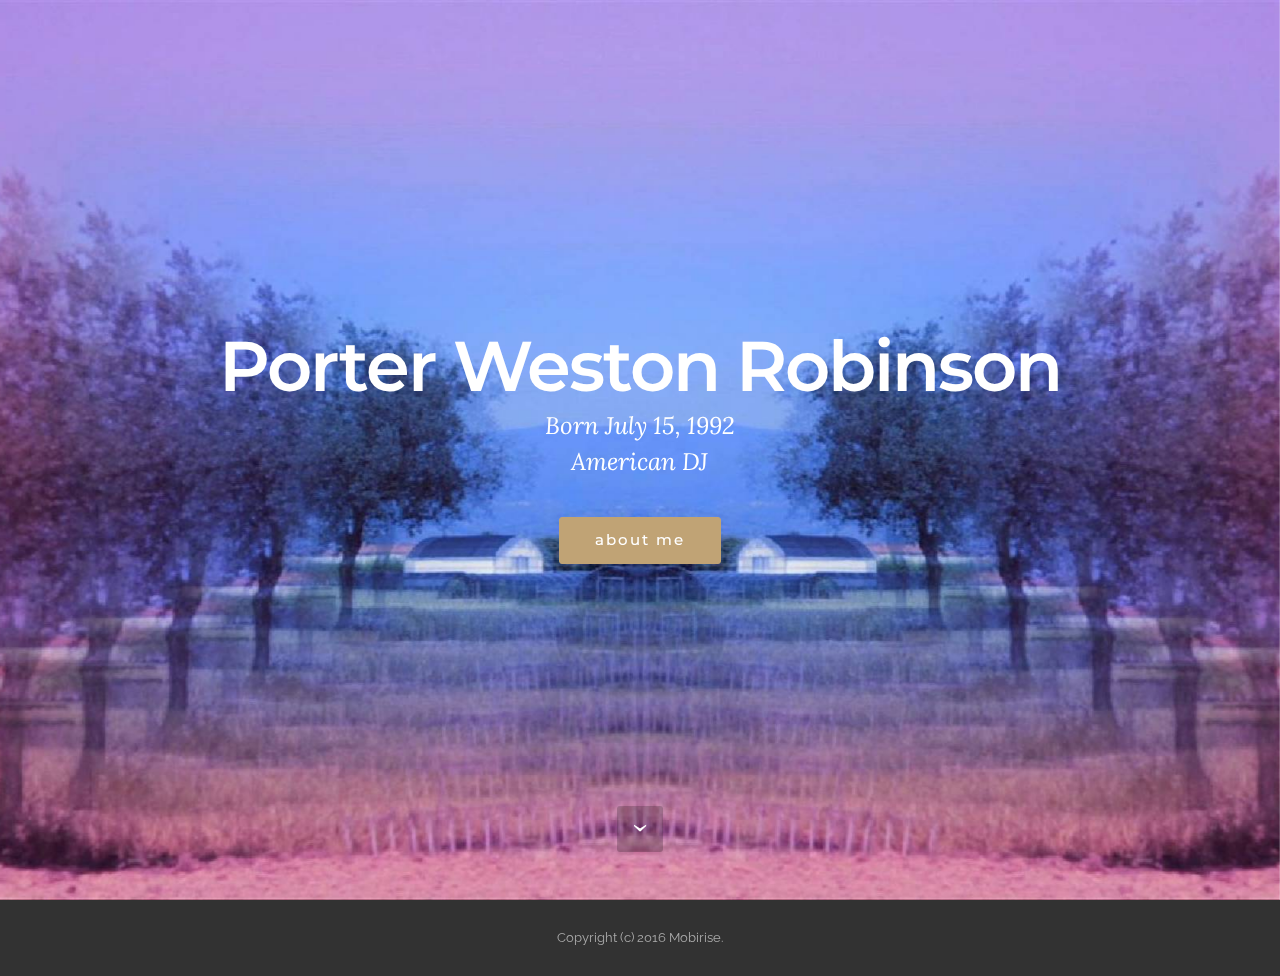
==== index.html @ c60d2f14 "Add files via upload" ====
<!DOCTYPE html>
<html>
<head>
  <!-- Site made with Mobirise Website Builder v3.8.3, https://mobirise.com -->
  <meta charset="UTF-8">
  <meta http-equiv="X-UA-Compatible" content="IE=edge">
  <meta name="generator" content="Mobirise v3.8.3, mobirise.com">
  <meta name="viewport" content="width=device-width, initial-scale=1">
  <link rel="shortcut icon" href="assets/images/logo.png" type="image/x-icon">
  <meta name="description" content="">
  
  <link rel="stylesheet" href="https://fonts.googleapis.com/css?family=Lora:400,700,400italic,700italic&amp;subset=latin">
  <link rel="stylesheet" href="https://fonts.googleapis.com/css?family=Montserrat:400,700">
  <link rel="stylesheet" href="https://fonts.googleapis.com/css?family=Raleway:100,100i,200,200i,300,300i,400,400i,500,500i,600,600i,700,700i,800,800i,900,900i">
  <link rel="stylesheet" href="assets/et-line-font-plugin/style.css">
  <link rel="stylesheet" href="assets/bootstrap-material-design-font/css/material.css">
  <link rel="stylesheet" href="assets/tether/tether.min.css">
  <link rel="stylesheet" href="assets/bootstrap/css/bootstrap.min.css">
  <link rel="stylesheet" href="assets/socicon/css/socicon.min.css">
  <link rel="stylesheet" href="assets/animate.css/animate.min.css">
  <link rel="stylesheet" href="assets/theme/css/style.css">
  <link rel="stylesheet" href="assets/mobirise/css/mbr-additional.css" type="text/css">
  
  
  
</head>
<body>
<section class="mbr-section mbr-section-hero mbr-section-full mbr-parallax-background mbr-section-with-arrow" id="header1-1" style="background-image: url(assets/images/worlds4-2000x1124-93.jpg);">

    

    <div class="mbr-table-cell">

        <div class="container">
            <div class="row">
                <div class="mbr-section col-md-10 col-md-offset-1 text-xs-center">

                    <h1 class="mbr-section-title display-1">Porter Weston Robinson</h1>
                    <p class="mbr-section-lead lead">Born July 15, 1992<br>American DJ<br></p>
                    <div class="mbr-section-btn"><a class="btn btn-lg btn-primary" href="about me.html">about me</a> </div>
                </div>
            </div>
        </div>
    </div>

    <div class="mbr-arrow mbr-arrow-floating" aria-hidden="true"><a href="#footer1-2"><i class="mbr-arrow-icon"></i></a></div>

</section>

<section class="engine"><a rel="external" href="https://mobirise.com">best wysiwyg web page maker software</a></section><footer class="mbr-small-footer mbr-section mbr-section-nopadding" id="footer1-2" style="background-color: rgb(50, 50, 50); padding-top: 1.75rem; padding-bottom: 1.75rem;">
    
    <div class="container">
        <p class="text-xs-center">Copyright (c) 2016 Mobirise.</p>
    </div>
</footer>


  <script src="assets/web/assets/jquery/jquery.min.js"></script>
  <script src="assets/tether/tether.min.js"></script>
  <script src="assets/bootstrap/js/bootstrap.min.js"></script>
  <script src="assets/smooth-scroll/SmoothScroll.js"></script>
  <script src="assets/viewportChecker/jquery.viewportchecker.js"></script>
  <script src="assets/jarallax/jarallax.js"></script>
  <script src="assets/theme/js/script.js"></script>
  
  
  <input name="animation" type="hidden">
  </body>
</html>
---- assets/et-line-font-plugin/style.css ----
@font-face {
	font-family: 'et-line';
	src:url('fonts/et-line.eot');
	src:url('fonts/et-line.eot?#iefix') format('embedded-opentype'),
		url('fonts/et-line.woff') format('woff'),
		url('fonts/et-line.ttf') format('truetype'),
		url('fonts/et-line.svg#et-line') format('svg');
	font-weight: normal;
	font-style: normal;
}

/* Use the following CSS code if you want to use data attributes for inserting your icons */
.etl-icon, [data-icon]:before {
	font-family: 'et-line';
	content: attr(data-icon);
	speak: none;
	font-weight: normal;
	font-variant: normal;
	text-transform: none;
	line-height: 1;
	-webkit-font-smoothing: antialiased;
	-moz-osx-font-smoothing: grayscale;
	display:inline-block;
}

/* Use the following CSS code if you want to have a class per icon */
/*
Instead of a list of all class selectors,
you can use the generic selector below, but it's slower:
[class*="icon-"] {
*/
.icon-mobile, .icon-laptop, .icon-desktop, .icon-tablet, .icon-phone, .icon-document, .icon-documents, .icon-search, .icon-clipboard, .icon-newspaper, .icon-notebook, .icon-book-open, .icon-browser, .icon-calendar, .icon-presentation, .icon-picture, .icon-pictures, .icon-video, .icon-camera, .icon-printer, .icon-toolbox, .icon-briefcase, .icon-wallet, .icon-gift, .icon-bargraph, .icon-grid, .icon-expand, .icon-focus, .icon-edit, .icon-adjustments, .icon-ribbon, .icon-hourglass, .icon-lock, .icon-megaphone, .icon-shield, .icon-trophy, .icon-flag, .icon-map, .icon-puzzle, .icon-basket, .icon-envelope, .icon-streetsign, .icon-telescope, .icon-gears, .icon-key, .icon-paperclip, .icon-attachment, .icon-pricetags, .icon-lightbulb, .icon-layers, .icon-pencil, .icon-tools, .icon-tools-2, .icon-scissors, .icon-paintbrush, .icon-magnifying-glass, .icon-circle-compass, .icon-linegraph, .icon-mic, .icon-strategy, .icon-beaker, .icon-caution, .icon-recycle, .icon-anchor, .icon-profile-male, .icon-profile-female, .icon-bike, .icon-wine, .icon-hotairballoon, .icon-globe, .icon-genius, .icon-map-pin, .icon-dial, .icon-chat, .icon-heart, .icon-cloud, .icon-upload, .icon-download, .icon-target, .icon-hazardous, .icon-piechart, .icon-speedometer, .icon-global, .icon-compass, .icon-lifesaver, .icon-clock, .icon-aperture, .icon-quote, .icon-scope, .icon-alarmclock, .icon-refresh, .icon-happy, .icon-sad, .icon-facebook, .icon-twitter, .icon-googleplus, .icon-rss, .icon-tumblr, .icon-linkedin, .icon-dribbble {
	font-family: 'et-line';
	speak: none;
	font-style: normal;
	font-weight: normal;
	font-variant: normal;
	text-transform: none;
	line-height: 1;
	-webkit-font-smoothing: antialiased;
	-moz-osx-font-smoothing: grayscale;
	display:inline-block;
}
.icon-mobile:before {
	content: "\e000";
}
.icon-laptop:before {
	content: "\e001";
}
.icon-desktop:before {
	content: "\e002";
}
.icon-tablet:before {
	content: "\e003";
}
.icon-phone:before {
	content: "\e004";
}
.icon-document:before {
	content: "\e005";
}
.icon-documents:before {
	content: "\e006";
}
.icon-search:before {
	content: "\e007";
}
.icon-clipboard:before {
	content: "\e008";
}
.icon-newspaper:before {
	content: "\e009";
}
.icon-notebook:before {
	content: "\e00a";
}
.icon-book-open:before {
	content: "\e00b";
}
.icon-browser:before {
	content: "\e00c";
}
.icon-calendar:before {
	content: "\e00d";
}
.icon-presentation:before {
	content: "\e00e";
}
.icon-picture:before {
	content: "\e00f";
}
.icon-pictures:before {
	content: "\e010";
}
.icon-video:before {
	content: "\e011";
}
.icon-camera:before {
	content: "\e012";
}
.icon-printer:before {
	content: "\e013";
}
.icon-toolbox:before {
	content: "\e014";
}
.icon-briefcase:before {
	content: "\e015";
}
.icon-wallet:before {
	content: "\e016";
}
.icon-gift:before {
	content: "\e017";
}
.icon-bargraph:before {
	content: "\e018";
}
.icon-grid:before {
	content: "\e019";
}
.icon-expand:before {
	content: "\e01a";
}
.icon-focus:before {
	content: "\e01b";
}
.icon-edit:before {
	content: "\e01c";
}
.icon-adjustments:before {
	content: "\e01d";
}
.icon-ribbon:before {
	content: "\e01e";
}
.icon-hourglass:before {
	content: "\e01f";
}
.icon-lock:before {
	content: "\e020";
}
.icon-megaphone:before {
	content: "\e021";
}
.icon-shield:before {
	content: "\e022";
}
.icon-trophy:before {
	content: "\e023";
}
.icon-flag:before {
	content: "\e024";
}
.icon-map:before {
	content: "\e025";
}
.icon-puzzle:before {
	content: "\e026";
}
.icon-basket:before {
	content: "\e027";
}
.icon-envelope:before {
	content: "\e028";
}
.icon-streetsign:before {
	content: "\e029";
}
.icon-telescope:before {
	content: "\e02a";
}
.icon-gears:before {
	content: "\e02b";
}
.icon-key:before {
	content: "\e02c";
}
.icon-paperclip:before {
	content: "\e02d";
}
.icon-attachment:before {
	content: "\e02e";
}
.icon-pricetags:before {
	content: "\e02f";
}
.icon-lightbulb:before {
	content: "\e030";
}
.icon-layers:before {
	content: "\e031";
}
.icon-pencil:before {
	content: "\e032";
}
.icon-tools:before {
	content: "\e033";
}
.icon-tools-2:before {
	content: "\e034";
}
.icon-scissors:before {
	content: "\e035";
}
.icon-paintbrush:before {
	content: "\e036";
}
.icon-magnifying-glass:before {
	content: "\e037";
}
.icon-circle-compass:before {
	content: "\e038";
}
.icon-linegraph:before {
	content: "\e039";
}
.icon-mic:before {
	content: "\e03a";
}
.icon-strategy:before {
	content: "\e03b";
}
.icon-beaker:before {
	content: "\e03c";
}
.icon-caution:before {
	content: "\e03d";
}
.icon-recycle:before {
	content: "\e03e";
}
.icon-anchor:before {
	content: "\e03f";
}
.icon-profile-male:before {
	content: "\e040";
}
.icon-profile-female:before {
	content: "\e041";
}
.icon-bike:before {
	content: "\e042";
}
.icon-wine:before {
	content: "\e043";
}
.icon-hotairballoon:before {
	content: "\e044";
}
.icon-globe:before {
	content: "\e045";
}
.icon-genius:before {
	content: "\e046";
}
.icon-map-pin:before {
	content: "\e047";
}
.icon-dial:before {
	content: "\e048";
}
.icon-chat:before {
	content: "\e049";
}
.icon-heart:before {
	content: "\e04a";
}
.icon-cloud:before {
	content: "\e04b";
}
.icon-upload:before {
	content: "\e04c";
}
.icon-download:before {
	content: "\e04d";
}
.icon-target:before {
	content: "\e04e";
}
.icon-hazardous:before {
	content: "\e04f";
}
.icon-piechart:before {
	content: "\e050";
}
.icon-speedometer:before {
	content: "\e051";
}
.icon-global:before {
	content: "\e052";
}
.icon-compass:before {
	content: "\e053";
}
.icon-lifesaver:before {
	content: "\e054";
}
.icon-clock:before {
	content: "\e055";
}
.icon-aperture:before {
	content: "\e056";
}
.icon-quote:before {
	content: "\e057";
}
.icon-scope:before {
	content: "\e058";
}
.icon-alarmclock:before {
	content: "\e059";
}
.icon-refresh:before {
	content: "\e05a";
}
.icon-happy:before {
	content: "\e05b";
}
.icon-sad:before {
	content: "\e05c";
}
.icon-facebook:before {
	content: "\e05d";
}
.icon-twitter:before {
	content: "\e05e";
}
.icon-googleplus:before {
	content: "\e05f";
}
.icon-rss:before {
	content: "\e060";
}
.icon-tumblr:before {
	content: "\e061";
}
.icon-linkedin:before {
	content: "\e062";
}
.icon-dribbble:before {
	content: "\e063";
}
---- assets/bootstrap-material-design-font/css/material.css ----
@font-face {
  font-family: 'Material-Design-Icons';
  src: url('../fonts/Material-Design-Icons.eot?3ocs8m');
  src: url('../fonts/Material-Design-Icons.eot?#iefix3ocs8m') format('embedded-opentype'), url('../fonts/Material-Design-Icons.woff?3ocs8m') format('woff'), url('../fonts/Material-Design-Icons.ttf?3ocs8m') format('truetype'), url('../fonts/Material-Design-Icons.svg?3ocs8m#Material-Design-Icons') format('svg');
  font-weight: normal;
  font-style: normal;
}
[class^="mdi-"],
[class*="mdi-"] {
  speak: none;
  display: inline-block;
  font-style: normal;
  font-variant:normal;
  font-weight:normal;
  /*font-size:24px;*/
  line-height:1;
  font-family:'Material-Design-Icons' !important;
  text-rendering: auto;
  
  -webkit-font-smoothing: antialiased;
  -moz-osx-font-smoothing: grayscale;
  -webkit-transform: translate(0, 0);
      -ms-transform: translate(0, 0);
          transform: translate(0, 0);
}
[class^="mdi-"]:before,
[class*="mdi-"]:before {
  display: inline-block;
  speak: none;
  text-decoration: inherit;
}
[class^="mdi-"].pull-left,
[class*="mdi-"].pull-left {
  margin-right: .3em;
}
[class^="mdi-"].pull-right,
[class*="mdi-"].pull-right {
  margin-left: .3em;
}
[class^="mdi-"].mdi-lg:before,
[class*="mdi-"].mdi-lg:before,
[class^="mdi-"].mdi-lg:after,
[class*="mdi-"].mdi-lg:after {
  font-size: 1.33333333em;
  line-height: 0.75em;
  vertical-align: -15%;
}
[class^="mdi-"].mdi-2x:before,
[class*="mdi-"].mdi-2x:before,
[class^="mdi-"].mdi-2x:after,
[class*="mdi-"].mdi-2x:after {
  font-size: 2em;
}
[class^="mdi-"].mdi-3x:before,
[class*="mdi-"].mdi-3x:before,
[class^="mdi-"].mdi-3x:after,
[class*="mdi-"].mdi-3x:after {
  font-size: 3em;
}
[class^="mdi-"].mdi-4x:before,
[class*="mdi-"].mdi-4x:before,
[class^="mdi-"].mdi-4x:after,
[class*="mdi-"].mdi-4x:after {
  font-size: 4em;
}
[class^="mdi-"].mdi-5x:before,
[class*="mdi-"].mdi-5x:before,
[class^="mdi-"].mdi-5x:after,
[class*="mdi-"].mdi-5x:after {
  font-size: 5em;
}
[class^="mdi-device-signal-cellular-"]:after,
[class^="mdi-device-battery-"]:after,
[class^="mdi-device-battery-charging-"]:after,
[class^="mdi-device-signal-cellular-connected-no-internet-"]:after,
[class^="mdi-device-signal-wifi-"]:after,
[class^="mdi-device-signal-wifi-statusbar-not-connected"]:after,
.mdi-device-network-wifi:after {
  opacity: .3;
  position: absolute;
  left: 0;
  top: 0;
  z-index: 1;
  display: inline-block;
  speak: none;
  text-decoration: inherit;
}
[class^="mdi-device-signal-cellular-"]:after {
  content: "\e758";
}
[class^="mdi-device-battery-"]:after {
  content: "\e735";
}
[class^="mdi-device-battery-charging-"]:after {
  content: "\e733";
}
[class^="mdi-device-signal-cellular-connected-no-internet-"]:after {
  content: "\e75d";
}
[class^="mdi-device-signal-wifi-"]:after,
.mdi-device-network-wifi:after {
  content: "\e765";
}
[class^="mdi-device-signal-wifi-statusbasr-not-connected"]:after {
  content: "\e8f7";
}
.mdi-device-signal-cellular-off:after,
.mdi-device-signal-cellular-null:after,
.mdi-device-signal-cellular-no-sim:after,
.mdi-device-signal-wifi-off:after,
.mdi-device-signal-wifi-4-bar:after,
.mdi-device-signal-cellular-4-bar:after,
.mdi-device-battery-alert:after,
.mdi-device-signal-cellular-connected-no-internet-4-bar:after,
.mdi-device-battery-std:after,
.mdi-device-battery-full .mdi-device-battery-unknown:after {
  content: "";
}
.mdi-fw {
  width: 1.28571429em;
  text-align: center;
}
.mdi-ul {
  padding-left: 0;
  margin-left: 2.14285714em;
  list-style-type: none;
}
.mdi-ul > li {
  position: relative;
}
.mdi-li {
  position: absolute;
  left: -2.14285714em;
  width: 2.14285714em;
  top: 0.14285714em;
  text-align: center;
}
.mdi-li.mdi-lg {
  left: -1.85714286em;
}
.mdi-border {
  padding: .2em .25em .15em;
  border: solid 0.08em #eeeeee;
  border-radius: .1em;
}
.mdi-spin {
  -webkit-animation: mdi-spin 2s infinite linear;
  animation: mdi-spin 2s infinite linear;
  -webkit-transform-origin: 50% 50%;
  -ms-transform-origin: 50% 50%;
      transform-origin: 50% 50%;
}
.mdi-pulse {
  -webkit-animation: mdi-spin 1s steps(8) infinite;
  animation: mdi-spin 1s steps(8) infinite;
  -webkit-transform-origin: 50% 50%;
  -ms-transform-origin: 50% 50%;
      transform-origin: 50% 50%;
}
@-webkit-keyframes mdi-spin {
  0% {
    -webkit-transform: rotate(0deg);
    transform: rotate(0deg);
  }
  100% {
    -webkit-transform: rotate(359deg);
    transform: rotate(359deg);
  }
}
@keyframes mdi-spin {
  0% {
    -webkit-transform: rotate(0deg);
    transform: rotate(0deg);
  }
  100% {
    -webkit-transform: rotate(359deg);
    transform: rotate(359deg);
  }
}
.mdi-rotate-90 {
  filter: progid:DXImageTransform.Microsoft.BasicImage(rotation=1);
  -webkit-transform: rotate(90deg);
  -ms-transform: rotate(90deg);
  transform: rotate(90deg);
}
.mdi-rotate-180 {
  filter: progid:DXImageTransform.Microsoft.BasicImage(rotation=2);
  -webkit-transform: rotate(180deg);
  -ms-transform: rotate(180deg);
  transform: rotate(180deg);
}
.mdi-rotate-270 {
  filter: progid:DXImageTransform.Microsoft.BasicImage(rotation=3);
  -webkit-transform: rotate(270deg);
  -ms-transform: rotate(270deg);
  transform: rotate(270deg);
}
.mdi-flip-horizontal {
  filter: progid:DXImageTransform.Microsoft.BasicImage(rotation=0, mirror=1);
  -webkit-transform: scale(-1, 1);
  -ms-transform: scale(-1, 1);
  transform: scale(-1, 1);
}
.mdi-flip-vertical {
  filter: progid:DXImageTransform.Microsoft.BasicImage(rotation=2, mirror=1);
  -webkit-transform: scale(1, -1);
  -ms-transform: scale(1, -1);
  transform: scale(1, -1);
}
:root .mdi-rotate-90,
:root .mdi-rotate-180,
:root .mdi-rotate-270,
:root .mdi-flip-horizontal,
:root .mdi-flip-vertical {
  -webkit-filter: none;
          filter: none;
}
.mdi-stack {
  position: relative;
  display: inline-block;
  width: 2em;
  height: 2em;
  line-height: 2em;
  vertical-align: middle;
}
.mdi-stack-1x,
.mdi-stack-2x {
  position: absolute;
  left: 0;
  width: 100%;
  text-align: center;
}
.mdi-stack-1x {
  line-height: inherit;
}
.mdi-stack-2x {
  font-size: 2em;
}
.mdi-inverse {
  color: #ffffff;
}
/* Start Icons */
.mdi-action-3d-rotation:before {
  content: "\e600";
}
.mdi-action-accessibility:before {
  content: "\e601";
}
.mdi-action-account-balance-wallet:before {
  content: "\e602";
}
.mdi-action-account-balance:before {
  content: "\e603";
}
.mdi-action-account-box:before {
  content: "\e604";
}
.mdi-action-account-child:before {
  content: "\e605";
}
.mdi-action-account-circle:before {
  content: "\e606";
}
.mdi-action-add-shopping-cart:before {
  content: "\e607";
}
.mdi-action-alarm-add:before {
  content: "\e608";
}
.mdi-action-alarm-off:before {
  content: "\e609";
}
.mdi-action-alarm-on:before {
  content: "\e60a";
}
.mdi-action-alarm:before {
  content: "\e60b";
}
.mdi-action-android:before {
  content: "\e60c";
}
.mdi-action-announcement:before {
  content: "\e60d";
}
.mdi-action-aspect-ratio:before {
  content: "\e60e";
}
.mdi-action-assessment:before {
  content: "\e60f";
}
.mdi-action-assignment-ind:before {
  content: "\e610";
}
.mdi-action-assignment-late:before {
  content: "\e611";
}
.mdi-action-assignment-return:before {
  content: "\e612";
}
.mdi-action-assignment-returned:before {
  content: "\e613";
}
.mdi-action-assignment-turned-in:before {
  content: "\e614";
}
.mdi-action-assignment:before {
  content: "\e615";
}
.mdi-action-autorenew:before {
  content: "\e616";
}
.mdi-action-backup:before {
  content: "\e617";
}
.mdi-action-book:before {
  content: "\e618";
}
.mdi-action-bookmark-outline:before {
  content: "\e619";
}
.mdi-action-bookmark:before {
  content: "\e61a";
}
.mdi-action-bug-report:before {
  content: "\e61b";
}
.mdi-action-cached:before {
  content: "\e61c";
}
.mdi-action-check-circle:before {
  content: "\e61d";
}
.mdi-action-class:before {
  content: "\e61e";
}
.mdi-action-credit-card:before {
  content: "\e61f";
}
.mdi-action-dashboard:before {
  content: "\e620";
}
.mdi-action-delete:before {
  content: "\e621";
}
.mdi-action-description:before {
  content: "\e622";
}
.mdi-action-dns:before {
  content: "\e623";
}
.mdi-action-done-all:before {
  content: "\e624";
}
.mdi-action-done:before {
  content: "\e625";
}
.mdi-action-event:before {
  content: "\e626";
}
.mdi-action-exit-to-app:before {
  content: "\e627";
}
.mdi-action-explore:before {
  content: "\e628";
}
.mdi-action-extension:before {
  content: "\e629";
}
.mdi-action-face-unlock:before {
  content: "\e62a";
}
.mdi-action-favorite-outline:before {
  content: "\e62b";
}
.mdi-action-favorite:before {
  content: "\e62c";
}
.mdi-action-find-in-page:before {
  content: "\e62d";
}
.mdi-action-find-replace:before {
  content: "\e62e";
}
.mdi-action-flip-to-back:before {
  content: "\e62f";
}
.mdi-action-flip-to-front:before {
  content: "\e630";
}
.mdi-action-get-app:before {
  content: "\e631";
}
.mdi-action-grade:before {
  content: "\e632";
}
.mdi-action-group-work:before {
  content: "\e633";
}
.mdi-action-help:before {
  content: "\e634";
}
.mdi-action-highlight-remove:before {
  content: "\e635";
}
.mdi-action-history:before {
  content: "\e636";
}
.mdi-action-home:before {
  content: "\e637";
}
.mdi-action-https:before {
  content: "\e638";
}
.mdi-action-info-outline:before {
  content: "\e639";
}
.mdi-action-info:before {
  content: "\e63a";
}
.mdi-action-input:before {
  content: "\e63b";
}
.mdi-action-invert-colors:before {
  content: "\e63c";
}
.mdi-action-label-outline:before {
  content: "\e63d";
}
.mdi-action-label:before {
  content: "\e63e";
}
.mdi-action-language:before {
  content: "\e63f";
}
.mdi-action-launch:before {
  content: "\e640";
}
.mdi-action-list:before {
  content: "\e641";
}
.mdi-action-lock-open:before {
  content: "\e642";
}
.mdi-action-lock-outline:before {
  content: "\e643";
}
.mdi-action-lock:before {
  content: "\e644";
}
.mdi-action-loyalty:before {
  content: "\e645";
}
.mdi-action-markunread-mailbox:before {
  content: "\e646";
}
.mdi-action-note-add:before {
  content: "\e647";
}
.mdi-action-open-in-browser:before {
  content: "\e648";
}
.mdi-action-open-in-new:before {
  content: "\e649";
}
.mdi-action-open-with:before {
  content: "\e64a";
}
.mdi-action-pageview:before {
  content: "\e64b";
}
.mdi-action-payment:before {
  content: "\e64c";
}
.mdi-action-perm-camera-mic:before {
  content: "\e64d";
}
.mdi-action-perm-contact-cal:before {
  content: "\e64e";
}
.mdi-action-perm-data-setting:before {
  content: "\e64f";
}
.mdi-action-perm-device-info:before {
  content: "\e650";
}
.mdi-action-perm-identity:before {
  content: "\e651";
}
.mdi-action-perm-media:before {
  content: "\e652";
}
.mdi-action-perm-phone-msg:before {
  content: "\e653";
}
.mdi-action-perm-scan-wifi:before {
  content: "\e654";
}
.mdi-action-picture-in-picture:before {
  content: "\e655";
}
.mdi-action-polymer:before {
  content: "\e656";
}
.mdi-action-print:before {
  content: "\e657";
}
.mdi-action-query-builder:before {
  content: "\e658";
}
.mdi-action-question-answer:before {
  content: "\e659";
}
.mdi-action-receipt:before {
  content: "\e65a";
}
.mdi-action-redeem:before {
  content: "\e65b";
}
.mdi-action-reorder:before {
  content: "\e65c";
}
.mdi-action-report-problem:before {
  content: "\e65d";
}
.mdi-action-restore:before {
  content: "\e65e";
}
.mdi-action-room:before {
  content: "\e65f";
}
.mdi-action-schedule:before {
  content: "\e660";
}
.mdi-action-search:before {
  content: "\e661";
}
.mdi-action-settings-applications:before {
  content: "\e662";
}
.mdi-action-settings-backup-restore:before {
  content: "\e663";
}
.mdi-action-settings-bluetooth:before {
  content: "\e664";
}
.mdi-action-settings-cell:before {
  content: "\e665";
}
.mdi-action-settings-display:before {
  content: "\e666";
}
.mdi-action-settings-ethernet:before {
  content: "\e667";
}
.mdi-action-settings-input-antenna:before {
  content: "\e668";
}
.mdi-action-settings-input-component:before {
  content: "\e669";
}
.mdi-action-settings-input-composite:before {
  content: "\e66a";
}
.mdi-action-settings-input-hdmi:before {
  content: "\e66b";
}
.mdi-action-settings-input-svideo:before {
  content: "\e66c";
}
.mdi-action-settings-overscan:before {
  content: "\e66d";
}
.mdi-action-settings-phone:before {
  content: "\e66e";
}
.mdi-action-settings-power:before {
  content: "\e66f";
}
.mdi-action-settings-remote:before {
  content: "\e670";
}
.mdi-action-settings-voice:before {
  content: "\e671";
}
.mdi-action-settings:before {
  content: "\e672";
}
.mdi-action-shop-two:before {
  content: "\e673";
}
.mdi-action-shop:before {
  content: "\e674";
}
.mdi-action-shopping-basket:before {
  content: "\e675";
}
.mdi-action-shopping-cart:before {
  content: "\e676";
}
.mdi-action-speaker-notes:before {
  content: "\e677";
}
.mdi-action-spellcheck:before {
  content: "\e678";
}
.mdi-action-star-rate:before {
  content: "\e679";
}
.mdi-action-stars:before {
  content: "\e67a";
}
.mdi-action-store:before {
  content: "\e67b";
}
.mdi-action-subject:before {
  content: "\e67c";
}
.mdi-action-supervisor-account:before {
  content: "\e67d";
}
.mdi-action-swap-horiz:before {
  content: "\e67e";
}
.mdi-action-swap-vert-circle:before {
  content: "\e67f";
}
.mdi-action-swap-vert:before {
  content: "\e680";
}
.mdi-action-system-update-tv:before {
  content: "\e681";
}
.mdi-action-tab-unselected:before {
  content: "\e682";
}
.mdi-action-tab:before {
  content: "\e683";
}
.mdi-action-theaters:before {
  content: "\e684";
}
.mdi-action-thumb-down:before {
  content: "\e685";
}
.mdi-action-thumb-up:before {
  content: "\e686";
}
.mdi-action-thumbs-up-down:before {
  content: "\e687";
}
.mdi-action-toc:before {
  content: "\e688";
}
.mdi-action-today:before {
  content: "\e689";
}
.mdi-action-track-changes:before {
  content: "\e68a";
}
.mdi-action-translate:before {
  content: "\e68b";
}
.mdi-action-trending-down:before {
  content: "\e68c";
}
.mdi-action-trending-neutral:before {
  content: "\e68d";
}
.mdi-action-trending-up:before {
  content: "\e68e";
}
.mdi-action-turned-in-not:before {
  content: "\e68f";
}
.mdi-action-turned-in:before {
  content: "\e690";
}
.mdi-action-verified-user:before {
  content: "\e691";
}
.mdi-action-view-agenda:before {
  content: "\e692";
}
.mdi-action-view-array:before {
  content: "\e693";
}
.mdi-action-view-carousel:before {
  content: "\e694";
}
.mdi-action-view-column:before {
  content: "\e695";
}
.mdi-action-view-day:before {
  content: "\e696";
}
.mdi-action-view-headline:before {
  content: "\e697";
}
.mdi-action-view-list:before {
  content: "\e698";
}
.mdi-action-view-module:before {
  content: "\e699";
}
.mdi-action-view-quilt:before {
  content: "\e69a";
}
.mdi-action-view-stream:before {
  content: "\e69b";
}
.mdi-action-view-week:before {
  content: "\e69c";
}
.mdi-action-visibility-off:before {
  content: "\e69d";
}
.mdi-action-visibility:before {
  content: "\e69e";
}
.mdi-action-wallet-giftcard:before {
  content: "\e69f";
}
.mdi-action-wallet-membership:before {
  content: "\e6a0";
}
.mdi-action-wallet-travel:before {
  content: "\e6a1";
}
.mdi-action-work:before {
  content: "\e6a2";
}
.mdi-alert-error:before {
  content: "\e6a3";
}
.mdi-alert-warning:before {
  content: "\e6a4";
}
.mdi-av-album:before {
  content: "\e6a5";
}
.mdi-av-closed-caption:before {
  content: "\e6a6";
}
.mdi-av-equalizer:before {
  content: "\e6a7";
}
.mdi-av-explicit:before {
  content: "\e6a8";
}
.mdi-av-fast-forward:before {
  content: "\e6a9";
}
.mdi-av-fast-rewind:before {
  content: "\e6aa";
}
.mdi-av-games:before {
  content: "\e6ab";
}
.mdi-av-hearing:before {
  content: "\e6ac";
}
.mdi-av-high-quality:before {
  content: "\e6ad";
}
.mdi-av-loop:before {
  content: "\e6ae";
}
.mdi-av-mic-none:before {
  content: "\e6af";
}
.mdi-av-mic-off:before {
  content: "\e6b0";
}
.mdi-av-mic:before {
  content: "\e6b1";
}
.mdi-av-movie:before {
  content: "\e6b2";
}
.mdi-av-my-library-add:before {
  content: "\e6b3";
}
.mdi-av-my-library-books:before {
  content: "\e6b4";
}
.mdi-av-my-library-music:before {
  content: "\e6b5";
}
.mdi-av-new-releases:before {
  content: "\e6b6";
}
.mdi-av-not-interested:before {
  content: "\e6b7";
}
.mdi-av-pause-circle-fill:before {
  content: "\e6b8";
}
.mdi-av-pause-circle-outline:before {
  content: "\e6b9";
}
.mdi-av-pause:before {
  content: "\e6ba";
}
.mdi-av-play-arrow:before {
  content: "\e6bb";
}
.mdi-av-play-circle-fill:before {
  content: "\e6bc";
}
.mdi-av-play-circle-outline:before {
  content: "\e6bd";
}
.mdi-av-play-shopping-bag:before {
  content: "\e6be";
}
.mdi-av-playlist-add:before {
  content: "\e6bf";
}
.mdi-av-queue-music:before {
  content: "\e6c0";
}
.mdi-av-queue:before {
  content: "\e6c1";
}
.mdi-av-radio:before {
  content: "\e6c2";
}
.mdi-av-recent-actors:before {
  content: "\e6c3";
}
.mdi-av-repeat-one:before {
  content: "\e6c4";
}
.mdi-av-repeat:before {
  content: "\e6c5";
}
.mdi-av-replay:before {
  content: "\e6c6";
}
.mdi-av-shuffle:before {
  content: "\e6c7";
}
.mdi-av-skip-next:before {
  content: "\e6c8";
}
.mdi-av-skip-previous:before {
  content: "\e6c9";
}
.mdi-av-snooze:before {
  content: "\e6ca";
}
.mdi-av-stop:before {
  content: "\e6cb";
}
.mdi-av-subtitles:before {
  content: "\e6cc";
}
.mdi-av-surround-sound:before {
  content: "\e6cd";
}
.mdi-av-timer:before {
  content: "\e6ce";
}
.mdi-av-video-collection:before {
  content: "\e6cf";
}
.mdi-av-videocam-off:before {
  content: "\e6d0";
}
.mdi-av-videocam:before {
  content: "\e6d1";
}
.mdi-av-volume-down:before {
  content: "\e6d2";
}
.mdi-av-volume-mute:before {
  content: "\e6d3";
}
.mdi-av-volume-off:before {
  content: "\e6d4";
}
.mdi-av-volume-up:before {
  content: "\e6d5";
}
.mdi-av-web:before {
  content: "\e6d6";
}
.mdi-communication-business:before {
  content: "\e6d7";
}
.mdi-communication-call-end:before {
  content: "\e6d8";
}
.mdi-communication-call-made:before {
  content: "\e6d9";
}
.mdi-communication-call-merge:before {
  content: "\e6da";
}
.mdi-communication-call-missed:before {
  content: "\e6db";
}
.mdi-communication-call-received:before {
  content: "\e6dc";
}
.mdi-communication-call-split:before {
  content: "\e6dd";
}
.mdi-communication-call:before {
  content: "\e6de";
}
.mdi-communication-chat:before {
  content: "\e6df";
}
.mdi-communication-clear-all:before {
  content: "\e6e0";
}
.mdi-communication-comment:before {
  content: "\e6e1";
}
.mdi-communication-contacts:before {
  content: "\e6e2";
}
.mdi-communication-dialer-sip:before {
  content: "\e6e3";
}
.mdi-communication-dialpad:before {
  content: "\e6e4";
}
.mdi-communication-dnd-on:before {
  content: "\e6e5";
}
.mdi-communication-email:before {
  content: "\e6e6";
}
.mdi-communication-forum:before {
  content: "\e6e7";
}
.mdi-communication-import-export:before {
  content: "\e6e8";
}
.mdi-communication-invert-colors-off:before {
  content: "\e6e9";
}
.mdi-communication-invert-colors-on:before {
  content: "\e6ea";
}
.mdi-communication-live-help:before {
  content: "\e6eb";
}
.mdi-communication-location-off:before {
  content: "\e6ec";
}
.mdi-communication-location-on:before {
  content: "\e6ed";
}
.mdi-communication-message:before {
  content: "\e6ee";
}
.mdi-communication-messenger:before {
  content: "\e6ef";
}
.mdi-communication-no-sim:before {
  content: "\e6f0";
}
.mdi-communication-phone:before {
  content: "\e6f1";
}
.mdi-communication-portable-wifi-off:before {
  content: "\e6f2";
}
.mdi-communication-quick-contacts-dialer:before {
  content: "\e6f3";
}
.mdi-communication-quick-contacts-mail:before {
  content: "\e6f4";
}
.mdi-communication-ring-volume:before {
  content: "\e6f5";
}
.mdi-communication-stay-current-landscape:before {
  content: "\e6f6";
}
.mdi-communication-stay-current-portrait:before {
  content: "\e6f7";
}
.mdi-communication-stay-primary-landscape:before {
  content: "\e6f8";
}
.mdi-communication-stay-primary-portrait:before {
  content: "\e6f9";
}
.mdi-communication-swap-calls:before {
  content: "\e6fa";
}
.mdi-communication-textsms:before {
  content: "\e6fb";
}
.mdi-communication-voicemail:before {
  content: "\e6fc";
}
.mdi-communication-vpn-key:before {
  content: "\e6fd";
}
.mdi-content-add-box:before {
  content: "\e6fe";
}
.mdi-content-add-circle-outline:before {
  content: "\e6ff";
}
.mdi-content-add-circle:before {
  content: "\e700";
}
.mdi-content-add:before {
  content: "\e701";
}
.mdi-content-archive:before {
  content: "\e702";
}
.mdi-content-backspace:before {
  content: "\e703";
}
.mdi-content-block:before {
  content: "\e704";
}
.mdi-content-clear:before {
  content: "\e705";
}
.mdi-content-content-copy:before {
  content: "\e706";
}
.mdi-content-content-cut:before {
  content: "\e707";
}
.mdi-content-content-paste:before {
  content: "\e708";
}
.mdi-content-create:before {
  content: "\e709";
}
.mdi-content-drafts:before {
  content: "\e70a";
}
.mdi-content-filter-list:before {
  content: "\e70b";
}
.mdi-content-flag:before {
  content: "\e70c";
}
.mdi-content-forward:before {
  content: "\e70d";
}
.mdi-content-gesture:before {
  content: "\e70e";
}
.mdi-content-inbox:before {
  content: "\e70f";
}
.mdi-content-link:before {
  content: "\e710";
}
.mdi-content-mail:before {
  content: "\e711";
}
.mdi-content-markunread:before {
  content: "\e712";
}
.mdi-content-redo:before {
  content: "\e713";
}
.mdi-content-remove-circle-outline:before {
  content: "\e714";
}
.mdi-content-remove-circle:before {
  content: "\e715";
}
.mdi-content-remove:before {
  content: "\e716";
}
.mdi-content-reply-all:before {
  content: "\e717";
}
.mdi-content-reply:before {
  content: "\e718";
}
.mdi-content-report:before {
  content: "\e719";
}
.mdi-content-save:before {
  content: "\e71a";
}
.mdi-content-select-all:before {
  content: "\e71b";
}
.mdi-content-send:before {
  content: "\e71c";
}
.mdi-content-sort:before {
  content: "\e71d";
}
.mdi-content-text-format:before {
  content: "\e71e";
}
.mdi-content-undo:before {
  content: "\e71f";
}
.mdi-editor-attach-file:before {
  content: "\e776";
}
.mdi-editor-attach-money:before {
  content: "\e777";
}
.mdi-editor-border-all:before {
  content: "\e778";
}
.mdi-editor-border-bottom:before {
  content: "\e779";
}
.mdi-editor-border-clear:before {
  content: "\e77a";
}
.mdi-editor-border-color:before {
  content: "\e77b";
}
.mdi-editor-border-horizontal:before {
  content: "\e77c";
}
.mdi-editor-border-inner:before {
  content: "\e77d";
}
.mdi-editor-border-left:before {
  content: "\e77e";
}
.mdi-editor-border-outer:before {
  content: "\e77f";
}
.mdi-editor-border-right:before {
  content: "\e780";
}
.mdi-editor-border-style:before {
  content: "\e781";
}
.mdi-editor-border-top:before {
  content: "\e782";
}
.mdi-editor-border-vertical:before {
  content: "\e783";
}
.mdi-editor-format-align-center:before {
  content: "\e784";
}
.mdi-editor-format-align-justify:before {
  content: "\e785";
}
.mdi-editor-format-align-left:before {
  content: "\e786";
}
.mdi-editor-format-align-right:before {
  content: "\e787";
}
.mdi-editor-format-bold:before {
  content: "\e788";
}
.mdi-editor-format-clear:before {
  content: "\e789";
}
.mdi-editor-format-color-fill:before {
  content: "\e78a";
}
.mdi-editor-format-color-reset:before {
  content: "\e78b";
}
.mdi-editor-format-color-text:before {
  content: "\e78c";
}
.mdi-editor-format-indent-decrease:before {
  content: "\e78d";
}
.mdi-editor-format-indent-increase:before {
  content: "\e78e";
}
.mdi-editor-format-italic:before {
  content: "\e78f";
}
.mdi-editor-format-line-spacing:before {
  content: "\e790";
}
.mdi-editor-format-list-bulleted:before {
  content: "\e791";
}
.mdi-editor-format-list-numbered:before {
  content: "\e792";
}
.mdi-editor-format-paint:before {
  content: "\e793";
}
.mdi-editor-format-quote:before {
  content: "\e794";
}
.mdi-editor-format-size:before {
  content: "\e795";
}
.mdi-editor-format-strikethrough:before {
  content: "\e796";
}
.mdi-editor-format-textdirection-l-to-r:before {
  content: "\e797";
}
.mdi-editor-format-textdirection-r-to-l:before {
  content: "\e798";
}
.mdi-editor-format-underline:before {
  content: "\e799";
}
.mdi-editor-functions:before {
  content: "\e79a";
}
.mdi-editor-insert-chart:before {
  content: "\e79b";
}
.mdi-editor-insert-comment:before {
  content: "\e79c";
}
.mdi-editor-insert-drive-file:before {
  content: "\e79d";
}
.mdi-editor-insert-emoticon:before {
  content: "\e79e";
}
.mdi-editor-insert-invitation:before {
  content: "\e79f";
}
.mdi-editor-insert-link:before {
  content: "\e7a0";
}
.mdi-editor-insert-photo:before {
  content: "\e7a1";
}
.mdi-editor-merge-type:before {
  content: "\e7a2";
}
.mdi-editor-mode-comment:before {
  content: "\e7a3";
}
.mdi-editor-mode-edit:before {
  content: "\e7a4";
}
.mdi-editor-publish:before {
  content: "\e7a5";
}
.mdi-editor-vertical-align-bottom:before {
  content: "\e7a6";
}
.mdi-editor-vertical-align-center:before {
  content: "\e7a7";
}
.mdi-editor-vertical-align-top:before {
  content: "\e7a8";
}
.mdi-editor-wrap-text:before {
  content: "\e7a9";
}
.mdi-file-attachment:before {
  content: "\e7aa";
}
.mdi-file-cloud-circle:before {
  content: "\e7ab";
}
.mdi-file-cloud-done:before {
  content: "\e7ac";
}
.mdi-file-cloud-download:before {
  content: "\e7ad";
}
.mdi-file-cloud-off:before {
  content: "\e7ae";
}
.mdi-file-cloud-queue:before {
  content: "\e7af";
}
.mdi-file-cloud-upload:before {
  content: "\e7b0";
}
.mdi-file-cloud:before {
  content: "\e7b1";
}
.mdi-file-file-download:before {
  content: "\e7b2";
}
.mdi-file-file-upload:before {
  content: "\e7b3";
}
.mdi-file-folder-open:before {
  content: "\e7b4";
}
.mdi-file-folder-shared:before {
  content: "\e7b5";
}
.mdi-file-folder:before {
  content: "\e7b6";
}
.mdi-device-access-alarm:before {
  content: "\e720";
}
.mdi-device-access-alarms:before {
  content: "\e721";
}
.mdi-device-access-time:before {
  content: "\e722";
}
.mdi-device-add-alarm:before {
  content: "\e723";
}
.mdi-device-airplanemode-off:before {
  content: "\e724";
}
.mdi-device-airplanemode-on:before {
  content: "\e725";
}
.mdi-device-battery-20:before {
  content: "\e726";
}
.mdi-device-battery-30:before {
  content: "\e727";
}
.mdi-device-battery-50:before {
  content: "\e728";
}
.mdi-device-battery-60:before {
  content: "\e729";
}
.mdi-device-battery-80:before {
  content: "\e72a";
}
.mdi-device-battery-90:before {
  content: "\e72b";
}
.mdi-device-battery-alert:before {
  content: "\e72c";
}
.mdi-device-battery-charging-20:before {
  content: "\e72d";
}
.mdi-device-battery-charging-30:before {
  content: "\e72e";
}
.mdi-device-battery-charging-50:before {
  content: "\e72f";
}
.mdi-device-battery-charging-60:before {
  content: "\e730";
}
.mdi-device-battery-charging-80:before {
  content: "\e731";
}
.mdi-device-battery-charging-90:before {
  content: "\e732";
}
.mdi-device-battery-charging-full:before {
  content: "\e733";
}
.mdi-device-battery-full:before {
  content: "\e734";
}
.mdi-device-battery-std:before {
  content: "\e735";
}
.mdi-device-battery-unknown:before {
  content: "\e736";
}
.mdi-device-bluetooth-connected:before {
  content: "\e737";
}
.mdi-device-bluetooth-disabled:before {
  content: "\e738";
}
.mdi-device-bluetooth-searching:before {
  content: "\e739";
}
.mdi-device-bluetooth:before {
  content: "\e73a";
}
.mdi-device-brightness-auto:before {
  content: "\e73b";
}
.mdi-device-brightness-high:before {
  content: "\e73c";
}
.mdi-device-brightness-low:before {
  content: "\e73d";
}
.mdi-device-brightness-medium:before {
  content: "\e73e";
}
.mdi-device-data-usage:before {
  content: "\e73f";
}
.mdi-device-developer-mode:before {
  content: "\e740";
}
.mdi-device-devices:before {
  content: "\e741";
}
.mdi-device-dvr:before {
  content: "\e742";
}
.mdi-device-gps-fixed:before {
  content: "\e743";
}
.mdi-device-gps-not-fixed:before {
  content: "\e744";
}
.mdi-device-gps-off:before {
  content: "\e745";
}
.mdi-device-location-disabled:before {
  content: "\e746";
}
.mdi-device-location-searching:before {
  content: "\e747";
}
.mdi-device-multitrack-audio:before {
  content: "\e748";
}
.mdi-device-network-cell:before {
  content: "\e749";
}
.mdi-device-network-wifi:before {
  content: "\e74a";
}
.mdi-device-nfc:before {
  content: "\e74b";
}
.mdi-device-now-wallpaper:before {
  content: "\e74c";
}
.mdi-device-now-widgets:before {
  content: "\e74d";
}
.mdi-device-screen-lock-landscape:before {
  content: "\e74e";
}
.mdi-device-screen-lock-portrait:before {
  content: "\e74f";
}
.mdi-device-screen-lock-rotation:before {
  content: "\e750";
}
.mdi-device-screen-rotation:before {
  content: "\e751";
}
.mdi-device-sd-storage:before {
  content: "\e752";
}
.mdi-device-settings-system-daydream:before {
  content: "\e753";
}
.mdi-device-signal-cellular-0-bar:before {
  content: "\e754";
}
.mdi-device-signal-cellular-1-bar:before {
  content: "\e755";
}
.mdi-device-signal-cellular-2-bar:before {
  content: "\e756";
}
.mdi-device-signal-cellular-3-bar:before {
  content: "\e757";
}
.mdi-device-signal-cellular-4-bar:before {
  content: "\e758";
}
.mdi-signal-wifi-statusbar-connected-no-internet-after:before {
  content: "\e8f6";
}
.mdi-device-signal-cellular-connected-no-internet-0-bar:before {
  content: "\e759";
}
.mdi-device-signal-cellular-connected-no-internet-1-bar:before {
  content: "\e75a";
}
.mdi-device-signal-cellular-connected-no-internet-2-bar:before {
  content: "\e75b";
}
.mdi-device-signal-cellular-connected-no-internet-3-bar:before {
  content: "\e75c";
}
.mdi-device-signal-cellular-connected-no-internet-4-bar:before {
  content: "\e75d";
}
.mdi-device-signal-cellular-no-sim:before {
  content: "\e75e";
}
.mdi-device-signal-cellular-null:before {
  content: "\e75f";
}
.mdi-device-signal-cellular-off:before {
  content: "\e760";
}
.mdi-device-signal-wifi-0-bar:before {
  content: "\e761";
}
.mdi-device-signal-wifi-1-bar:before {
  content: "\e762";
}
.mdi-device-signal-wifi-2-bar:before {
  content: "\e763";
}
.mdi-device-signal-wifi-3-bar:before {
  content: "\e764";
}
.mdi-device-signal-wifi-4-bar:before {
  content: "\e765";
}
.mdi-device-signal-wifi-off:before {
  content: "\e766";
}
.mdi-device-signal-wifi-statusbar-1-bar:before {
  content: "\e767";
}
.mdi-device-signal-wifi-statusbar-2-bar:before {
  content: "\e768";
}
.mdi-device-signal-wifi-statusbar-3-bar:before {
  content: "\e769";
}
.mdi-device-signal-wifi-statusbar-4-bar:before {
  content: "\e76a";
}
.mdi-device-signal-wifi-statusbar-connected-no-internet-:before {
  content: "\e76b";
}
.mdi-device-signal-wifi-statusbar-connected-no-internet:before {
  content: "\e76f";
}
.mdi-device-signal-wifi-statusbar-connected-no-internet-2:before {
  content: "\e76c";
}
.mdi-device-signal-wifi-statusbar-connected-no-internet-3:before {
  content: "\e76d";
}
.mdi-device-signal-wifi-statusbar-connected-no-internet-4:before {
  content: "\e76e";
}
.mdi-signal-wifi-statusbar-not-connected-after:before {
  content: "\e8f7";
}
.mdi-device-signal-wifi-statusbar-not-connected:before {
  content: "\e770";
}
.mdi-device-signal-wifi-statusbar-null:before {
  content: "\e771";
}
.mdi-device-storage:before {
  content: "\e772";
}
.mdi-device-usb:before {
  content: "\e773";
}
.mdi-device-wifi-lock:before {
  content: "\e774";
}
.mdi-device-wifi-tethering:before {
  content: "\e775";
}
.mdi-hardware-cast-connected:before {
  content: "\e7b7";
}
.mdi-hardware-cast:before {
  content: "\e7b8";
}
.mdi-hardware-computer:before {
  content: "\e7b9";
}
.mdi-hardware-desktop-mac:before {
  content: "\e7ba";
}
.mdi-hardware-desktop-windows:before {
  content: "\e7bb";
}
.mdi-hardware-dock:before {
  content: "\e7bc";
}
.mdi-hardware-gamepad:before {
  content: "\e7bd";
}
.mdi-hardware-headset-mic:before {
  content: "\e7be";
}
.mdi-hardware-headset:before {
  content: "\e7bf";
}
.mdi-hardware-keyboard-alt:before {
  content: "\e7c0";
}
.mdi-hardware-keyboard-arrow-down:before {
  content: "\e7c1";
}
.mdi-hardware-keyboard-arrow-left:before {
  content: "\e7c2";
}
.mdi-hardware-keyboard-arrow-right:before {
  content: "\e7c3";
}
.mdi-hardware-keyboard-arrow-up:before {
  content: "\e7c4";
}
.mdi-hardware-keyboard-backspace:before {
  content: "\e7c5";
}
.mdi-hardware-keyboard-capslock:before {
  content: "\e7c6";
}
.mdi-hardware-keyboard-control:before {
  content: "\e7c7";
}
.mdi-hardware-keyboard-hide:before {
  content: "\e7c8";
}
.mdi-hardware-keyboard-return:before {
  content: "\e7c9";
}
.mdi-hardware-keyboard-tab:before {
  content: "\e7ca";
}
.mdi-hardware-keyboard-voice:before {
  content: "\e7cb";
}
.mdi-hardware-keyboard:before {
  content: "\e7cc";
}
.mdi-hardware-laptop-chromebook:before {
  content: "\e7cd";
}
.mdi-hardware-laptop-mac:before {
  content: "\e7ce";
}
.mdi-hardware-laptop-windows:before {
  content: "\e7cf";
}
.mdi-hardware-laptop:before {
  content: "\e7d0";
}
.mdi-hardware-memory:before {
  content: "\e7d1";
}
.mdi-hardware-mouse:before {
  content: "\e7d2";
}
.mdi-hardware-phone-android:before {
  content: "\e7d3";
}
.mdi-hardware-phone-iphone:before {
  content: "\e7d4";
}
.mdi-hardware-phonelink-off:before {
  content: "\e7d5";
}
.mdi-hardware-phonelink:before {
  content: "\e7d6";
}
.mdi-hardware-security:before {
  content: "\e7d7";
}
.mdi-hardware-sim-card:before {
  content: "\e7d8";
}
.mdi-hardware-smartphone:before {
  content: "\e7d9";
}
.mdi-hardware-speaker:before {
  content: "\e7da";
}
.mdi-hardware-tablet-android:before {
  content: "\e7db";
}
.mdi-hardware-tablet-mac:before {
  content: "\e7dc";
}
.mdi-hardware-tablet:before {
  content: "\e7dd";
}
.mdi-hardware-tv:before {
  content: "\e7de";
}
.mdi-hardware-watch:before {
  content: "\e7df";
}
.mdi-image-add-to-photos:before {
  content: "\e7e0";
}
.mdi-image-adjust:before {
  content: "\e7e1";
}
.mdi-image-assistant-photo:before {
  content: "\e7e2";
}
.mdi-image-audiotrack:before {
  content: "\e7e3";
}
.mdi-image-blur-circular:before {
  content: "\e7e4";
}
.mdi-image-blur-linear:before {
  content: "\e7e5";
}
.mdi-image-blur-off:before {
  content: "\e7e6";
}
.mdi-image-blur-on:before {
  content: "\e7e7";
}
.mdi-image-brightness-1:before {
  content: "\e7e8";
}
.mdi-image-brightness-2:before {
  content: "\e7e9";
}
.mdi-image-brightness-3:before {
  content: "\e7ea";
}
.mdi-image-brightness-4:before {
  content: "\e7eb";
}
.mdi-image-brightness-5:before {
  content: "\e7ec";
}
.mdi-image-brightness-6:before {
  content: "\e7ed";
}
.mdi-image-brightness-7:before {
  content: "\e7ee";
}
.mdi-image-brush:before {
  content: "\e7ef";
}
.mdi-image-camera-alt:before {
  content: "\e7f0";
}
.mdi-image-camera-front:before {
  content: "\e7f1";
}
.mdi-image-camera-rear:before {
  content: "\e7f2";
}
.mdi-image-camera-roll:before {
  content: "\e7f3";
}
.mdi-image-camera:before {
  content: "\e7f4";
}
.mdi-image-center-focus-strong:before {
  content: "\e7f5";
}
.mdi-image-center-focus-weak:before {
  content: "\e7f6";
}
.mdi-image-collections:before {
  content: "\e7f7";
}
.mdi-image-color-lens:before {
  content: "\e7f8";
}
.mdi-image-colorize:before {
  content: "\e7f9";
}
.mdi-image-compare:before {
  content: "\e7fa";
}
.mdi-image-control-point-duplicate:before {
  content: "\e7fb";
}
.mdi-image-control-point:before {
  content: "\e7fc";
}
.mdi-image-crop-3-2:before {
  content: "\e7fd";
}
.mdi-image-crop-5-4:before {
  content: "\e7fe";
}
.mdi-image-crop-7-5:before {
  content: "\e7ff";
}
.mdi-image-crop-16-9:before {
  content: "\e800";
}
.mdi-image-crop-din:before {
  content: "\e801";
}
.mdi-image-crop-free:before {
  content: "\e802";
}
.mdi-image-crop-landscape:before {
  content: "\e803";
}
.mdi-image-crop-original:before {
  content: "\e804";
}
.mdi-image-crop-portrait:before {
  content: "\e805";
}
.mdi-image-crop-square:before {
  content: "\e806";
}
.mdi-image-crop:before {
  content: "\e807";
}
.mdi-image-dehaze:before {
  content: "\e808";
}
.mdi-image-details:before {
  content: "\e809";
}
.mdi-image-edit:before {
  content: "\e80a";
}
.mdi-image-exposure-minus-1:before {
  content: "\e80b";
}
.mdi-image-exposure-minus-2:before {
  content: "\e80c";
}
.mdi-image-exposure-plus-1:before {
  content: "\e80d";
}
.mdi-image-exposure-plus-2:before {
  content: "\e80e";
}
.mdi-image-exposure-zero:before {
  content: "\e80f";
}
.mdi-image-exposure:before {
  content: "\e810";
}
.mdi-image-filter-1:before {
  content: "\e811";
}
.mdi-image-filter-2:before {
  content: "\e812";
}
.mdi-image-filter-3:before {
  content: "\e813";
}
.mdi-image-filter-4:before {
  content: "\e814";
}
.mdi-image-filter-5:before {
  content: "\e815";
}
.mdi-image-filter-6:before {
  content: "\e816";
}
.mdi-image-filter-7:before {
  content: "\e817";
}
.mdi-image-filter-8:before {
  content: "\e818";
}
.mdi-image-filter-9-plus:before {
  content: "\e819";
}
.mdi-image-filter-9:before {
  content: "\e81a";
}
.mdi-image-filter-b-and-w:before {
  content: "\e81b";
}
.mdi-image-filter-center-focus:before {
  content: "\e81c";
}
.mdi-image-filter-drama:before {
  content: "\e81d";
}
.mdi-image-filter-frames:before {
  content: "\e81e";
}
.mdi-image-filter-hdr:before {
  content: "\e81f";
}
.mdi-image-filter-none:before {
  content: "\e820";
}
.mdi-image-filter-tilt-shift:before {
  content: "\e821";
}
.mdi-image-filter-vintage:before {
  content: "\e822";
}
.mdi-image-filter:before {
  content: "\e823";
}
.mdi-image-flare:before {
  content: "\e824";
}
.mdi-image-flash-auto:before {
  content: "\e825";
}
.mdi-image-flash-off:before {
  content: "\e826";
}
.mdi-image-flash-on:before {
  content: "\e827";
}
.mdi-image-flip:before {
  content: "\e828";
}
.mdi-image-gradient:before {
  content: "\e829";
}
.mdi-image-grain:before {
  content: "\e82a";
}
.mdi-image-grid-off:before {
  content: "\e82b";
}
.mdi-image-grid-on:before {
  content: "\e82c";
}
.mdi-image-hdr-off:before {
  content: "\e82d";
}
.mdi-image-hdr-on:before {
  content: "\e82e";
}
.mdi-image-hdr-strong:before {
  content: "\e82f";
}
.mdi-image-hdr-weak:before {
  content: "\e830";
}
.mdi-image-healing:before {
  content: "\e831";
}
.mdi-image-image-aspect-ratio:before {
  content: "\e832";
}
.mdi-image-image:before {
  content: "\e833";
}
.mdi-image-iso:before {
  content: "\e834";
}
.mdi-image-landscape:before {
  content: "\e835";
}
.mdi-image-leak-add:before {
  content: "\e836";
}
.mdi-image-leak-remove:before {
  content: "\e837";
}
.mdi-image-lens:before {
  content: "\e838";
}
.mdi-image-looks-3:before {
  content: "\e839";
}
.mdi-image-looks-4:before {
  content: "\e83a";
}
.mdi-image-looks-5:before {
  content: "\e83b";
}
.mdi-image-looks-6:before {
  content: "\e83c";
}
.mdi-image-looks-one:before {
  content: "\e83d";
}
.mdi-image-looks-two:before {
  content: "\e83e";
}
.mdi-image-looks:before {
  content: "\e83f";
}
.mdi-image-loupe:before {
  content: "\e840";
}
.mdi-image-movie-creation:before {
  content: "\e841";
}
.mdi-image-nature-people:before {
  content: "\e842";
}
.mdi-image-nature:before {
  content: "\e843";
}
.mdi-image-navigate-before:before {
  content: "\e844";
}
.mdi-image-navigate-next:before {
  content: "\e845";
}
.mdi-image-palette:before {
  content: "\e846";
}
.mdi-image-panorama-fisheye:before {
  content: "\e847";
}
.mdi-image-panorama-horizontal:before {
  content: "\e848";
}
.mdi-image-panorama-vertical:before {
  content: "\e849";
}
.mdi-image-panorama-wide-angle:before {
  content: "\e84a";
}
.mdi-image-panorama:before {
  content: "\e84b";
}
.mdi-image-photo-album:before {
  content: "\e84c";
}
.mdi-image-photo-camera:before {
  content: "\e84d";
}
.mdi-image-photo-library:before {
  content: "\e84e";
}
.mdi-image-photo:before {
  content: "\e84f";
}
.mdi-image-portrait:before {
  content: "\e850";
}
.mdi-image-remove-red-eye:before {
  content: "\e851";
}
.mdi-image-rotate-left:before {
  content: "\e852";
}
.mdi-image-rotate-right:before {
  content: "\e853";
}
.mdi-image-slideshow:before {
  content: "\e854";
}
.mdi-image-straighten:before {
  content: "\e855";
}
.mdi-image-style:before {
  content: "\e856";
}
.mdi-image-switch-camera:before {
  content: "\e857";
}
.mdi-image-switch-video:before {
  content: "\e858";
}
.mdi-image-tag-faces:before {
  content: "\e859";
}
.mdi-image-texture:before {
  content: "\e85a";
}
.mdi-image-timelapse:before {
  content: "\e85b";
}
.mdi-image-timer-3:before {
  content: "\e85c";
}
.mdi-image-timer-10:before {
  content: "\e85d";
}
.mdi-image-timer-auto:before {
  content: "\e85e";
}
.mdi-image-timer-off:before {
  content: "\e85f";
}
.mdi-image-timer:before {
  content: "\e860";
}
.mdi-image-tonality:before {
  content: "\e861";
}
.mdi-image-transform:before {
  content: "\e862";
}
.mdi-image-tune:before {
  content: "\e863";
}
.mdi-image-wb-auto:before {
  content: "\e864";
}
.mdi-image-wb-cloudy:before {
  content: "\e865";
}
.mdi-image-wb-incandescent:before {
  content: "\e866";
}
.mdi-image-wb-irradescent:before {
  content: "\e867";
}
.mdi-image-wb-sunny:before {
  content: "\e868";
}
.mdi-maps-beenhere:before {
  content: "\e869";
}
.mdi-maps-directions-bike:before {
  content: "\e86a";
}
.mdi-maps-directions-bus:before {
  content: "\e86b";
}
.mdi-maps-directions-car:before {
  content: "\e86c";
}
.mdi-maps-directions-ferry:before {
  content: "\e86d";
}
.mdi-maps-directions-subway:before {
  content: "\e86e";
}
.mdi-maps-directions-train:before {
  content: "\e86f";
}
.mdi-maps-directions-transit:before {
  content: "\e870";
}
.mdi-maps-directions-walk:before {
  content: "\e871";
}
.mdi-maps-directions:before {
  content: "\e872";
}
.mdi-maps-flight:before {
  content: "\e873";
}
.mdi-maps-hotel:before {
  content: "\e874";
}
.mdi-maps-layers-clear:before {
  content: "\e875";
}
.mdi-maps-layers:before {
  content: "\e876";
}
.mdi-maps-local-airport:before {
  content: "\e877";
}
.mdi-maps-local-atm:before {
  content: "\e878";
}
.mdi-maps-local-attraction:before {
  content: "\e879";
}
.mdi-maps-local-bar:before {
  content: "\e87a";
}
.mdi-maps-local-cafe:before {
  content: "\e87b";
}
.mdi-maps-local-car-wash:before {
  content: "\e87c";
}
.mdi-maps-local-convenience-store:before {
  content: "\e87d";
}
.mdi-maps-local-drink:before {
  content: "\e87e";
}
.mdi-maps-local-florist:before {
  content: "\e87f";
}
.mdi-maps-local-gas-station:before {
  content: "\e880";
}
.mdi-maps-local-grocery-store:before {
  content: "\e881";
}
.mdi-maps-local-hospital:before {
  content: "\e882";
}
.mdi-maps-local-hotel:before {
  content: "\e883";
}
.mdi-maps-local-laundry-service:before {
  content: "\e884";
}
.mdi-maps-local-library:before {
  content: "\e885";
}
.mdi-maps-local-mall:before {
  content: "\e886";
}
.mdi-maps-local-movies:before {
  content: "\e887";
}
.mdi-maps-local-offer:before {
  content: "\e888";
}
.mdi-maps-local-parking:before {
  content: "\e889";
}
.mdi-maps-local-pharmacy:before {
  content: "\e88a";
}
.mdi-maps-local-phone:before {
  content: "\e88b";
}
.mdi-maps-local-pizza:before {
  content: "\e88c";
}
.mdi-maps-local-play:before {
  content: "\e88d";
}
.mdi-maps-local-post-office:before {
  content: "\e88e";
}
.mdi-maps-local-print-shop:before {
  content: "\e88f";
}
.mdi-maps-local-restaurant:before {
  content: "\e890";
}
.mdi-maps-local-see:before {
  content: "\e891";
}
.mdi-maps-local-shipping:before {
  content: "\e892";
}
.mdi-maps-local-taxi:before {
  content: "\e893";
}
.mdi-maps-location-history:before {
  content: "\e894";
}
.mdi-maps-map:before {
  content: "\e895";
}
.mdi-maps-my-location:before {
  content: "\e896";
}
.mdi-maps-navigation:before {
  content: "\e897";
}
.mdi-maps-pin-drop:before {
  content: "\e898";
}
.mdi-maps-place:before {
  content: "\e899";
}
.mdi-maps-rate-review:before {
  content: "\e89a";
}
.mdi-maps-restaurant-menu:before {
  content: "\e89b";
}
.mdi-maps-satellite:before {
  content: "\e89c";
}
.mdi-maps-store-mall-directory:before {
  content: "\e89d";
}
.mdi-maps-terrain:before {
  content: "\e89e";
}
.mdi-maps-traffic:before {
  content: "\e89f";
}
.mdi-navigation-apps:before {
  content: "\e8a0";
}
.mdi-navigation-arrow-back:before {
  content: "\e8a1";
}
.mdi-navigation-arrow-drop-down-circle:before {
  content: "\e8a2";
}
.mdi-navigation-arrow-drop-down:before {
  content: "\e8a3";
}
.mdi-navigation-arrow-drop-up:before {
  content: "\e8a4";
}
.mdi-navigation-arrow-forward:before {
  content: "\e8a5";
}
.mdi-navigation-cancel:before {
  content: "\e8a6";
}
.mdi-navigation-check:before {
  content: "\e8a7";
}
.mdi-navigation-chevron-left:before {
  content: "\e8a8";
}
.mdi-navigation-chevron-right:before {
  content: "\e8a9";
}
.mdi-navigation-close:before {
  content: "\e8aa";
}
.mdi-navigation-expand-less:before {
  content: "\e8ab";
}
.mdi-navigation-expand-more:before {
  content: "\e8ac";
}
.mdi-navigation-fullscreen-exit:before {
  content: "\e8ad";
}
.mdi-navigation-fullscreen:before {
  content: "\e8ae";
}
.mdi-navigation-menu:before {
  content: "\e8af";
}
.mdi-navigation-more-horiz:before {
  content: "\e8b0";
}
.mdi-navigation-more-vert:before {
  content: "\e8b1";
}
.mdi-navigation-refresh:before {
  content: "\e8b2";
}
.mdi-navigation-unfold-less:before {
  content: "\e8b3";
}
.mdi-navigation-unfold-more:before {
  content: "\e8b4";
}
.mdi-notification-adb:before {
  content: "\e8b5";
}
.mdi-notification-bluetooth-audio:before {
  content: "\e8b6";
}
.mdi-notification-disc-full:before {
  content: "\e8b7";
}
.mdi-notification-dnd-forwardslash:before {
  content: "\e8b8";
}
.mdi-notification-do-not-disturb:before {
  content: "\e8b9";
}
.mdi-notification-drive-eta:before {
  content: "\e8ba";
}
.mdi-notification-event-available:before {
  content: "\e8bb";
}
.mdi-notification-event-busy:before {
  content: "\e8bc";
}
.mdi-notification-event-note:before {
  content: "\e8bd";
}
.mdi-notification-folder-special:before {
  content: "\e8be";
}
.mdi-notification-mms:before {
  content: "\e8bf";
}
.mdi-notification-more:before {
  content: "\e8c0";
}
.mdi-notification-network-locked:before {
  content: "\e8c1";
}
.mdi-notification-phone-bluetooth-speaker:before {
  content: "\e8c2";
}
.mdi-notification-phone-forwarded:before {
  content: "\e8c3";
}
.mdi-notification-phone-in-talk:before {
  content: "\e8c4";
}
.mdi-notification-phone-locked:before {
  content: "\e8c5";
}
.mdi-notification-phone-missed:before {
  content: "\e8c6";
}
.mdi-notification-phone-paused:before {
  content: "\e8c7";
}
.mdi-notification-play-download:before {
  content: "\e8c8";
}
.mdi-notification-play-install:before {
  content: "\e8c9";
}
.mdi-notification-sd-card:before {
  content: "\e8ca";
}
.mdi-notification-sim-card-alert:before {
  content: "\e8cb";
}
.mdi-notification-sms-failed:before {
  content: "\e8cc";
}
.mdi-notification-sms:before {
  content: "\e8cd";
}
.mdi-notification-sync-disabled:before {
  content: "\e8ce";
}
.mdi-notification-sync-problem:before {
  content: "\e8cf";
}
.mdi-notification-sync:before {
  content: "\e8d0";
}
.mdi-notification-system-update:before {
  content: "\e8d1";
}
.mdi-notification-tap-and-play:before {
  content: "\e8d2";
}
.mdi-notification-time-to-leave:before {
  content: "\e8d3";
}
.mdi-notification-vibration:before {
  content: "\e8d4";
}
.mdi-notification-voice-chat:before {
  content: "\e8d5";
}
.mdi-notification-vpn-lock:before {
  content: "\e8d6";
}
.mdi-social-cake:before {
  content: "\e8d7";
}
.mdi-social-domain:before {
  content: "\e8d8";
}
.mdi-social-group-add:before {
  content: "\e8d9";
}
.mdi-social-group:before {
  content: "\e8da";
}
.mdi-social-location-city:before {
  content: "\e8db";
}
.mdi-social-mood:before {
  content: "\e8dc";
}
.mdi-social-notifications-none:before {
  content: "\e8dd";
}
.mdi-social-notifications-off:before {
  content: "\e8de";
}
.mdi-social-notifications-on:before {
  content: "\e8df";
}
.mdi-social-notifications-paused:before {
  content: "\e8e0";
}
.mdi-social-notifications:before {
  content: "\e8e1";
}
.mdi-social-pages:before {
  content: "\e8e2";
}
.mdi-social-party-mode:before {
  content: "\e8e3";
}
.mdi-social-people-outline:before {
  content: "\e8e4";
}
.mdi-social-people:before {
  content: "\e8e5";
}
.mdi-social-person-add:before {
  content: "\e8e6";
}
.mdi-social-person-outline:before {
  content: "\e8e7";
}
.mdi-social-person:before {
  content: "\e8e8";
}
.mdi-social-plus-one:before {
  content: "\e8e9";
}
.mdi-social-poll:before {
  content: "\e8ea";
}
.mdi-social-public:before {
  content: "\e8eb";
}
.mdi-social-school:before {
  content: "\e8ec";
}
.mdi-social-share:before {
  content: "\e8ed";
}
.mdi-social-whatshot:before {
  content: "\e8ee";
}
.mdi-toggle-check-box-outline-blank:before {
  content: "\e8ef";
}
.mdi-toggle-check-box:before {
  content: "\e8f0";
}
.mdi-toggle-radio-button-off:before {
  content: "\e8f1";
}
.mdi-toggle-radio-button-on:before {
  content: "\e8f2";
}
.mdi-toggle-star-half:before {
  content: "\e8f3";
}
.mdi-toggle-star-outline:before {
  content: "\e8f4";
}
.mdi-toggle-star:before {
  content: "\e8f5";
}
---- assets/socicon/css/socicon.min.css ----
@font-face{font-family:'socicon';src:url('../fonts/socicon.eot');src:url('../fonts/socicon.eot?#iefix') format('embedded-opentype'),url('../fonts/socicon.woff') format('woff'),url('../fonts/socicon.woff2') format('woff2'),url('../fonts/socicon.ttf') format('truetype'),url('../fonts/socicon.svg#sociconregular') format('svg');font-weight:normal;font-style:normal}.socicon{position:relative;top:1px;display:inline-block;font-family:'socicon';font-style:normal;font-weight:normal;line-height:1;text-transform:none !important;-webkit-font-smoothing:antialiased;-moz-osx-font-smoothing:grayscale}.socicon-twitter:before{content:"a"}.socicon-facebook:before{content:"b"}.socicon-google:before{content:"c"}.socicon-pinterest:before{content:"d"}.socicon-foursquare:before{content:"e"}.socicon-yahoo:before{content:"f"}.socicon-skype:before{content:"g"}.socicon-yelp:before{content:"h"}.socicon-feedburner:before{content:"i"}.socicon-linkedin:before{content:"j"}.socicon-viadeo:before{content:"k"}.socicon-xing:before{content:"l"}.socicon-myspace:before{content:"m"}.socicon-soundcloud:before{content:"n"}.socicon-spotify:before{content:"o"}.socicon-grooveshark:before{content:"p"}.socicon-lastfm:before{content:"q"}.socicon-youtube:before{content:"r"}.socicon-vimeo:before{content:"s"}.socicon-dailymotion:before{content:"t"}.socicon-vine:before{content:"u"}.socicon-flickr:before{content:"v"}.socicon-500px:before{content:"w"}.socicon-instagram:before{content:"x"}.socicon-wordpress:before{content:"y"}.socicon-tumblr:before{content:"z"}.socicon-blogger:before{content:"A"}.socicon-technorati:before{content:"B"}.socicon-reddit:before{content:"C"}.socicon-dribbble:before{content:"D"}.socicon-stumbleupon:before{content:"E"}.socicon-digg:before{content:"F"}.socicon-envato:before{content:"G"}.socicon-behance:before{content:"H"}.socicon-delicious:before{content:"I"}.socicon-deviantart:before{content:"J"}.socicon-forrst:before{content:"K"}.socicon-play:before{content:"L"}.socicon-zerply:before{content:"M"}.socicon-wikipedia:before{content:"N"}.socicon-apple:before{content:"O"}.socicon-flattr:before{content:"P"}.socicon-github:before{content:"Q"}.socicon-chimein:before{content:"R"}.socicon-friendfeed:before{content:"S"}.socicon-newsvine:before{content:"T"}.socicon-identica:before{content:"U"}.socicon-bebo:before{content:"V"}.socicon-zynga:before{content:"W"}.socicon-steam:before{content:"X"}.socicon-xbox:before{content:"Y"}.socicon-windows:before{content:"Z"}.socicon-outlook:before{content:"1"}.socicon-coderwall:before{content:"2"}.socicon-tripadvisor:before{content:"3"}.socicon-appnet:before{content:"4"}.socicon-goodreads:before{content:"5"}.socicon-tripit:before{content:"6"}.socicon-lanyrd:before{content:"7"}.socicon-slideshare:before{content:"8"}.socicon-buffer:before{content:"9"}.socicon-rss:before{content:","}.socicon-vkontakte:before{content:";"}.socicon-disqus:before{content:":"}.socicon-houzz:before{content:"+"}.socicon-mail:before{content:"@"}.socicon-patreon:before{content:"="}.socicon-paypal:before{content:"-"}.socicon-playstation:before{content:"^"}.socicon-smugmug:before{content:"¨"}.socicon-swarm:before{content:"$"}.socicon-triplej:before{content:"*"}.socicon-yammer:before{content:"&"}.socicon-stackoverflow:before{content:"("}.socicon-drupal:before{content:"#"}.socicon-odnoklassniki:before{content:"."}.socicon-android:before{content:"_"}.socicon-meetup:before{content:"]"}.socicon-persona:before{content:")"}.socicon-amazon:before{content:"£"}.socicon-ello:before{content:"'"}.socicon-mixcloud:before{content:"\""}.socicon-8tracks:before{content:"}"}.socicon-twitch:before{content:"{"}.socicon-bg-twitter{background:#4da7de}.socicon-bg-twitter:hover{background:#4da7de !important}.socicon-bg-facebook{background:#3e5b98}.socicon-bg-facebook:hover{background:#3e5b98 !important}.socicon-bg-google{background:#d93e2d}.socicon-bg-google:hover{background:#d93e2d !important}.socicon-bg-pinterest{background:#c92619}.socicon-bg-pinterest:hover{background:#c92619 !important}.socicon-bg-foursquare{background:#f94877}.socicon-bg-foursquare:hover{background:#f94877 !important}.socicon-bg-yahoo{background:#6e2a85}.socicon-bg-yahoo:hover{background:#6e2a85 !important}.socicon-bg-skype{background:#28abe3}.socicon-bg-skype:hover{background:#28abe3 !important}.socicon-bg-yelp{background:#c83218}.socicon-bg-yelp:hover{background:#c83218 !important}.socicon-bg-feedburner{background:#fc0}.socicon-bg-feedburner:hover{background:#fc0 !important}.socicon-bg-linkedin{background:#3371b7}.socicon-bg-linkedin:hover{background:#3371b7 !important}.socicon-bg-viadeo{background:#e4a000}.socicon-bg-viadeo:hover{background:#e4a000 !important}.socicon-bg-xing{background:#005a60}.socicon-bg-xing:hover{background:#005a60 !important}.socicon-bg-myspace{background:#323232}.socicon-bg-myspace:hover{background:#323232 !important}.socicon-bg-soundcloud{background:#fe3801}.socicon-bg-soundcloud:hover{background:#fe3801 !important}.socicon-bg-spotify{background:#7bb342}.socicon-bg-spotify:hover{background:#7bb342 !important}.socicon-bg-grooveshark{background:#000}.socicon-bg-grooveshark:hover{background:#000 !important}.socicon-bg-lastfm{background:#d41316}.socicon-bg-lastfm:hover{background:#d41316 !important}.socicon-bg-youtube{background:#e02a20}.socicon-bg-youtube:hover{background:#e02a20 !important}.socicon-bg-vimeo{background:#51b5e7}.socicon-bg-vimeo:hover{background:#51b5e7 !important}.socicon-bg-dailymotion{background:#004e72}.socicon-bg-dailymotion:hover{background:#004e72 !important}.socicon-bg-vine{background:#00b389}.socicon-bg-vine:hover{background:#00b389 !important}.socicon-bg-flickr{background:#1e1e1b}.socicon-bg-flickr:hover{background:#1e1e1b !important}.socicon-bg-500px{background:#58a9de}.socicon-bg-500px:hover{background:#58a9de !important}.socicon-bg-instagram{background:#9c7c6e}.socicon-bg-instagram:hover{background:#9c7c6e !important}.socicon-bg-wordpress{background:#464646}.socicon-bg-wordpress:hover{background:#464646 !important}.socicon-bg-tumblr{background:#45556c}.socicon-bg-tumblr:hover{background:#45556c !important}.socicon-bg-blogger{background:#ec661c}.socicon-bg-blogger:hover{background:#ec661c !important}.socicon-bg-technorati{background:#5cb030}.socicon-bg-technorati:hover{background:#5cb030 !important}.socicon-bg-reddit{background:#e74a1e}.socicon-bg-reddit:hover{background:#e74a1e !important}.socicon-bg-dribbble{background:#e84d88}.socicon-bg-dribbble:hover{background:#e84d88 !important}.socicon-bg-stumbleupon{background:#e64011}.socicon-bg-stumbleupon:hover{background:#e64011 !important}.socicon-bg-digg{background:#1d1d1b}.socicon-bg-digg:hover{background:#1d1d1b !important}.socicon-bg-envato{background:#597c3a}.socicon-bg-envato:hover{background:#597c3a !important}.socicon-bg-behance{background:#000}.socicon-bg-behance:hover{background:#000 !important}.socicon-bg-delicious{background:#020202}.socicon-bg-delicious:hover{background:#020202 !important}.socicon-bg-deviantart{background:#c5d200}.socicon-bg-deviantart:hover{background:#c5d200 !important}.socicon-bg-forrst{background:#5b9a68}.socicon-bg-forrst:hover{background:#5b9a68 !important}.socicon-bg-play{background:#000}.socicon-bg-play:hover{background:#000 !important}.socicon-bg-zerply{background:#9dbc7a}.socicon-bg-zerply:hover{background:#9dbc7a !important}.socicon-bg-wikipedia{background:#000}.socicon-bg-wikipedia:hover{background:#000 !important}.socicon-bg-apple{background:#b9bfc1}.socicon-bg-apple:hover{background:#b9bfc1 !important}.socicon-bg-flattr{background:#f67c1a}.socicon-bg-flattr:hover{background:#f67c1a !important}.socicon-bg-github{background:#221e1b}.socicon-bg-github:hover{background:#221e1b !important}.socicon-bg-chimein{background:#888688}.socicon-bg-chimein:hover{background:#888688 !important}.socicon-bg-friendfeed{background:#2f72c4}.socicon-bg-friendfeed:hover{background:#2f72c4 !important}.socicon-bg-newsvine{background:#075b2f}.socicon-bg-newsvine:hover{background:#075b2f !important}.socicon-bg-identica{background:#000}.socicon-bg-identica:hover{background:#000 !important}.socicon-bg-bebo{background:#ef1011}.socicon-bg-bebo:hover{background:#ef1011 !important}.socicon-bg-zynga{background:#dc0606}.socicon-bg-zynga:hover{background:#dc0606 !important}.socicon-bg-steam{background:#8f8d8a}.socicon-bg-steam:hover{background:#8f8d8a !important}.socicon-bg-xbox{background:#92c83e}.socicon-bg-xbox:hover{background:#92c83e !important}.socicon-bg-windows{background:#00bdf6}.socicon-bg-windows:hover{background:#00bdf6 !important}.socicon-bg-outlook{background:#0072c6}.socicon-bg-outlook:hover{background:#0072c6 !important}.socicon-bg-coderwall{background:#3e8dcc}.socicon-bg-coderwall:hover{background:#3e8dcc !important}.socicon-bg-tripadvisor{background:#000}.socicon-bg-tripadvisor:hover{background:#000 !important}.socicon-bg-appnet{background:#494949}.socicon-bg-appnet:hover{background:#494949 !important}.socicon-bg-goodreads{background:#463020}.socicon-bg-goodreads:hover{background:#463020 !important}.socicon-bg-tripit{background:#1982c3}.socicon-bg-tripit:hover{background:#1982c3 !important}.socicon-bg-lanyrd{background:#3c80c9}.socicon-bg-lanyrd:hover{background:#3c80c9 !important}.socicon-bg-slideshare{background:#4ba3a6}.socicon-bg-slideshare:hover{background:#4ba3a6 !important}.socicon-bg-buffer{background:#000}.socicon-bg-buffer:hover{background:#000 !important}.socicon-bg-rss{background:#f26109}.socicon-bg-rss:hover{background:#f26109 !important}.socicon-bg-vkontakte{background:#5a7fa6}.socicon-bg-vkontakte:hover{background:#5a7fa6 !important}.socicon-bg-disqus{background:#2e9fff}.socicon-bg-disqus:hover{background:#2e9fff !important}.socicon-bg-houzz{background:#7cc04b}.socicon-bg-houzz:hover{background:#7cc04b !important}.socicon-bg-mail{background:#000}.socicon-bg-mail:hover{background:#000 !important}.socicon-bg-patreon{background:#e44727}.socicon-bg-patreon:hover{background:#e44727 !important}.socicon-bg-paypal{background:#009cde}.socicon-bg-paypal:hover{background:#009cde !important}.socicon-bg-playstation{background:#000}.socicon-bg-playstation:hover{background:#000 !important}.socicon-bg-smugmug{background:#acfd32}.socicon-bg-smugmug:hover{background:#acfd32 !important}.socicon-bg-swarm{background:#fc9d3c}.socicon-bg-swarm:hover{background:#fc9d3c !important}.socicon-bg-triplej{background:#e53531}.socicon-bg-triplej:hover{background:#e53531 !important}.socicon-bg-yammer{background:#1175c4}.socicon-bg-yammer:hover{background:#1175c4 !important}.socicon-bg-stackoverflow{background:#fd9827}.socicon-bg-stackoverflow:hover{background:#fd9827 !important}.socicon-bg-drupal{background:#00598e}.socicon-bg-drupal:hover{background:#00598e !important}.socicon-bg-odnoklassniki{background:#f48420}.socicon-bg-odnoklassniki:hover{background:#f48420 !important}.socicon-bg-android{background:#8ec047}.socicon-bg-android:hover{background:#8ec047 !important}.socicon-bg-meetup{background:#e2373c}.socicon-bg-meetup:hover{background:#e2373c !important}.socicon-bg-persona{background:#e6753d}.socicon-bg-persona:hover{background:#e6753d !important}.socicon-bg-amazon{background:#f90}.socicon-bg-amazon:hover{background:#f90 !important}.socicon-bg-ello{background:#000}.socicon-bg-ello:hover{background:#000 !important}.socicon-bg-mixcloud{background:#314359}.socicon-bg-mixcloud:hover{background:#314359 !important}.socicon-bg-8tracks{background:#122c4b}.socicon-bg-8tracks:hover{background:#122c4b !important}.socicon-bg-twitch{background:#6441a5}.socicon-bg-twitch:hover{background:#6441a5 !important}
---- assets/mobirise/css/mbr-additional.css ----
@import url(https://fonts.googleapis.com/css?family=Montserrat:400,700);
@import url(https://fonts.googleapis.com/css?family=Lora:400,700);
@import url(https://fonts.googleapis.com/css?family=Raleway:400,300,700);



body,
input,
textarea,
.mbr-company .list-group-text {
  font-family: 'Raleway', sans-serif;
}
.mbr-footer-content li,
.mbr-footer .mbr-contacts li {
  font-family: 'Raleway', sans-serif;
}
.btn,
.alert,
h1,
h2,
h3,
h4,
h5,
h6,
.h1,
.h2,
.h3,
.h4,
.h5,
.h6,
.display-1,
.display-2,
.display-3,
.display-4,
.mbr-figure .mbr-figure-caption,
.mbr-gallery-title,
.mbr-map [data-state-details],
.mbr-price {
  font-family: 'Montserrat', sans-serif;
}
.mbr-footer-content h1,
.mbr-footer .mbr-contacts h1,
.mbr-footer-content h2,
.mbr-footer .mbr-contacts h2,
.mbr-footer-content h3,
.mbr-footer .mbr-contacts h3,
.mbr-footer-content h4,
.mbr-footer .mbr-contacts h4,
.mbr-footer-content p strong,
.mbr-footer .mbr-contacts p strong,
.mbr-footer-content strong,
.mbr-footer .mbr-contacts strong {
  font-family: 'Montserrat', sans-serif;
}
.btn-sm,
.lead a,
.lead blockquote,
.mbr-section-subtitle,
.mbr-section-hero .mbr-section-lead,
.mbr-cards .card-subtitle,
.mbr-testimonial .card-block {
  font-family: 'Lora', serif;
}
.mbr-author-name {
  font-family: 'Montserrat', sans-serif;
}
.mbr-author-desc {
  font-family: 'Lora', serif;
}
.mbr-plan-title {
  font-family: 'Montserrat', sans-serif;
}
.mbr-plan-subtitle,
.mbr-plan-price-desc {
  font-family: 'Lora', serif;
}
.bg-primary {
  background-color: #c0a375 !important;
}
.bg-success {
  background-color: #90a878 !important;
}
.bg-info {
  background-color: #7e9b9f !important;
}
.bg-warning {
  background-color: #f3c649 !important;
}
.bg-danger {
  background-color: #f28281 !important;
}
.btn-primary {
  background-color: #c0a375;
  border-color: #c0a375;
  color: #ffffff;
}
.btn-primary:hover,
.btn-primary:focus,
.btn-primary.focus,
.btn-primary:active,
.btn-primary.active {
  color: #ffffff;
  background-color: #a07e49;
  border-color: #a07e49;
}
.btn-primary.disabled,
.btn-primary:disabled {
  color: #ffffff !important;
  background-color: #a07e49 !important;
  border-color: #a07e49 !important;
}
.btn-secondary {
  background-color: #bfcecb;
  border-color: #bfcecb;
  color: #ffffff;
}
.btn-secondary:hover,
.btn-secondary:focus,
.btn-secondary.focus,
.btn-secondary:active,
.btn-secondary.active {
  color: #ffffff;
  background-color: #94ada8;
  border-color: #94ada8;
}
.btn-secondary.disabled,
.btn-secondary:disabled {
  color: #ffffff !important;
  background-color: #94ada8 !important;
  border-color: #94ada8 !important;
}
.btn-info {
  background-color: #7e9b9f;
  border-color: #7e9b9f;
  color: #ffffff;
}
.btn-info:hover,
.btn-info:focus,
.btn-info.focus,
.btn-info:active,
.btn-info.active {
  color: #ffffff;
  background-color: #597478;
  border-color: #597478;
}
.btn-info.disabled,
.btn-info:disabled {
  color: #ffffff !important;
  background-color: #597478 !important;
  border-color: #597478 !important;
}
.btn-success {
  background-color: #90a878;
  border-color: #90a878;
  color: #ffffff;
}
.btn-success:hover,
.btn-success:focus,
.btn-success.focus,
.btn-success:active,
.btn-success.active {
  color: #ffffff;
  background-color: #6a8153;
  border-color: #6a8153;
}
.btn-success.disabled,
.btn-success:disabled {
  color: #ffffff !important;
  background-color: #6a8153 !important;
  border-color: #6a8153 !important;
}
.btn-warning {
  background-color: #f3c649;
  border-color: #f3c649;
  color: #ffffff;
}
.btn-warning:hover,
.btn-warning:focus,
.btn-warning.focus,
.btn-warning:active,
.btn-warning.active {
  color: #ffffff;
  background-color: #e1a90f;
  border-color: #e1a90f;
}
.btn-warning.disabled,
.btn-warning:disabled {
  color: #ffffff !important;
  background-color: #e1a90f !important;
  border-color: #e1a90f !important;
}
.btn-danger {
  background-color: #f28281;
  border-color: #f28281;
  color: #ffffff;
}
.btn-danger:hover,
.btn-danger:focus,
.btn-danger.focus,
.btn-danger:active,
.btn-danger.active {
  color: #ffffff;
  background-color: #eb3d3c;
  border-color: #eb3d3c;
}
.btn-danger.disabled,
.btn-danger:disabled {
  color: #ffffff !important;
  background-color: #eb3d3c !important;
  border-color: #eb3d3c !important;
}
.btn-primary-outline {
  background: none;
  border-color: #8e7041;
  color: #8e7041;
}
.btn-primary-outline:hover,
.btn-primary-outline:focus,
.btn-primary-outline.focus,
.btn-primary-outline:active,
.btn-primary-outline.active {
  color: #ffffff;
  background-color: #c0a375;
  border-color: #c0a375;
}
.btn-primary-outline.disabled,
.btn-primary-outline:disabled {
  color: #ffffff !important;
  background-color: #c0a375 !important;
  border-color: #c0a375 !important;
}
.btn-secondary-outline {
  background: none;
  border-color: #85a29c;
  color: #85a29c;
}
.btn-secondary-outline:hover,
.btn-secondary-outline:focus,
.btn-secondary-outline.focus,
.btn-secondary-outline:active,
.btn-secondary-outline.active {
  color: #ffffff;
  background-color: #bfcecb;
  border-color: #bfcecb;
}
.btn-secondary-outline.disabled,
.btn-secondary-outline:disabled {
  color: #ffffff !important;
  background-color: #bfcecb !important;
  border-color: #bfcecb !important;
}
.btn-info-outline {
  background: none;
  border-color: #4e6669;
  color: #4e6669;
}
.btn-info-outline:hover,
.btn-info-outline:focus,
.btn-info-outline.focus,
.btn-info-outline:active,
.btn-info-outline.active {
  color: #ffffff;
  background-color: #7e9b9f;
  border-color: #7e9b9f;
}
.btn-info-outline.disabled,
.btn-info-outline:disabled {
  color: #ffffff !important;
  background-color: #7e9b9f !important;
  border-color: #7e9b9f !important;
}
.btn-success-outline {
  background: none;
  border-color: #5d7149;
  color: #5d7149;
}
.btn-success-outline:hover,
.btn-success-outline:focus,
.btn-success-outline.focus,
.btn-success-outline:active,
.btn-success-outline.active {
  color: #ffffff;
  background-color: #90a878;
  border-color: #90a878;
}
.btn-success-outline.disabled,
.btn-success-outline:disabled {
  color: #ffffff !important;
  background-color: #90a878 !important;
  border-color: #90a878 !important;
}
.btn-warning-outline {
  background: none;
  border-color: #c9970d;
  color: #c9970d;
}
.btn-warning-outline:hover,
.btn-warning-outline:focus,
.btn-warning-outline.focus,
.btn-warning-outline:active,
.btn-warning-outline.active {
  color: #ffffff;
  background-color: #f3c649;
  border-color: #f3c649;
}
.btn-warning-outline.disabled,
.btn-warning-outline:disabled {
  color: #ffffff !important;
  background-color: #f3c649 !important;
  border-color: #f3c649 !important;
}
.btn-danger-outline {
  background: none;
  border-color: #e82625;
  color: #e82625;
}
.btn-danger-outline:hover,
.btn-danger-outline:focus,
.btn-danger-outline.focus,
.btn-danger-outline:active,
.btn-danger-outline.active {
  color: #ffffff;
  background-color: #f28281;
  border-color: #f28281;
}
.btn-danger-outline.disabled,
.btn-danger-outline:disabled {
  color: #ffffff !important;
  background-color: #f28281 !important;
  border-color: #f28281 !important;
}
.text-primary {
  color: #c0a375 !important;
}
.text-success {
  color: #90a878 !important;
}
.text-info {
  color: #7e9b9f !important;
}
.text-warning {
  color: #f3c649 !important;
}
.text-danger {
  color: #f28281 !important;
}
.alert-success {
  background-color: #90a878;
}
.alert-info {
  background-color: #7e9b9f;
}
.alert-warning {
  background-color: #f3c649;
}
.alert-danger {
  background-color: #f28281;
}
.btn-social {
  border-color: #c0a375;
}
.btn-social:hover {
  background: #c0a375;
}
.mbr-company .list-group-item.active .list-group-text {
  color: #c0a375;
}
.mbr-footer p a,
.mbr-footer ul a {
  color: #c0a375;
}
.mbr-footer-content li::before,
.mbr-footer .mbr-contacts li::before {
  background: #c0a375;
}
.mbr-footer-content li a:hover,
.mbr-footer .mbr-contacts li a:hover {
  color: #c0a375;
}
.lead a,
.lead a:hover {
  color: #c0a375;
}
.lead blockquote {
  border-color: #c0a375;
}
.mbr-plan-header.bg-primary .mbr-plan-subtitle,
.mbr-plan-header.bg-primary .mbr-plan-price-desc {
  color: #e8ddcd;
}
.mbr-plan-header.bg-success .mbr-plan-subtitle,
.mbr-plan-header.bg-success .mbr-plan-price-desc {
  color: #d0dac6;
}
.mbr-plan-header.bg-info .mbr-plan-subtitle,
.mbr-plan-header.bg-info .mbr-plan-price-desc {
  color: #c7d4d5;
}
.mbr-plan-header.bg-warning .mbr-plan-subtitle,
.mbr-plan-header.bg-warning .mbr-plan-price-desc {
  color: #ffffff;
}
.mbr-plan-header.bg-danger .mbr-plan-subtitle,
.mbr-plan-header.bg-danger .mbr-plan-price-desc {
  color: #ffffff;
}
.mbr-small-footer a,
.mbr-gallery-filter li:hover {
  color: #c0a375;
}
.scrollToTop_wraper {
  opacity: 0 !important;
}
#menu-4 .hide-buttons .nav-btn {
  display: none !important;
}
#menu-4 .navbar-caption {
  color: #ffffff;
}
#menu-4 .navbar-toggler {
  color: #ffffff;
}
#menu-4 .close-icon::before,
#menu-4 .close-icon::after {
  background-color: #ffffff;
}
#menu-4 .link,
#menu-4 .dropdown-item {
  color: #ffffff;
}
#menu-4 .link {
  font-size: 1rem;
}
#menu-4 .dropdown-item,
#menu-4 .nav-dropdown-sm .link {
  font-size: 1.083rem;
}
#menu-4 .link:hover,
#menu-4 .dropdown-item:hover,
#menu-4 .link:focus,
#menu-4 .dropdown-item:focus {
  color: #c0a375;
}
#menu-4 .link[aria-expanded="true"],
#menu-4 .dropdown-menu {
  background: #0e0e0e;
}
#menu-4 .nav-dropdown-sm .link:focus,
#menu-4 .nav-dropdown-sm .link:hover,
#menu-4 .nav-dropdown-sm .dropdown-item:focus,
#menu-4 .nav-dropdown-sm .dropdown-item:hover {
  background: #202020!important;
}
#menu-4 .navbar,
#menu-4 .nav-dropdown-sm,
#menu-4 .nav-dropdown-sm .link[aria-expanded="true"],
#menu-4 .nav-dropdown-sm .dropdown-menu {
  background: #282828;
}
#menu-4 .bg-color.transparent .link {
  color: #ffffff;
  transition: none;
}
#menu-4 .bg-color.transparent.opened .link {
  transition: color 0.2s ease-in-out;
}
#menu-4 .bg-color.transparent.opened .link:hover,
#menu-4 .bg-color.transparent.opened .link:focus {
  color: #c0a375;
}
#menu-4 .link[aria-expanded="true"],
#menu-4 .dropdown-item[aria-expanded="true"] {
  color: #c0a375!important;
}
#slider-2 P {
  text-align: left;
}
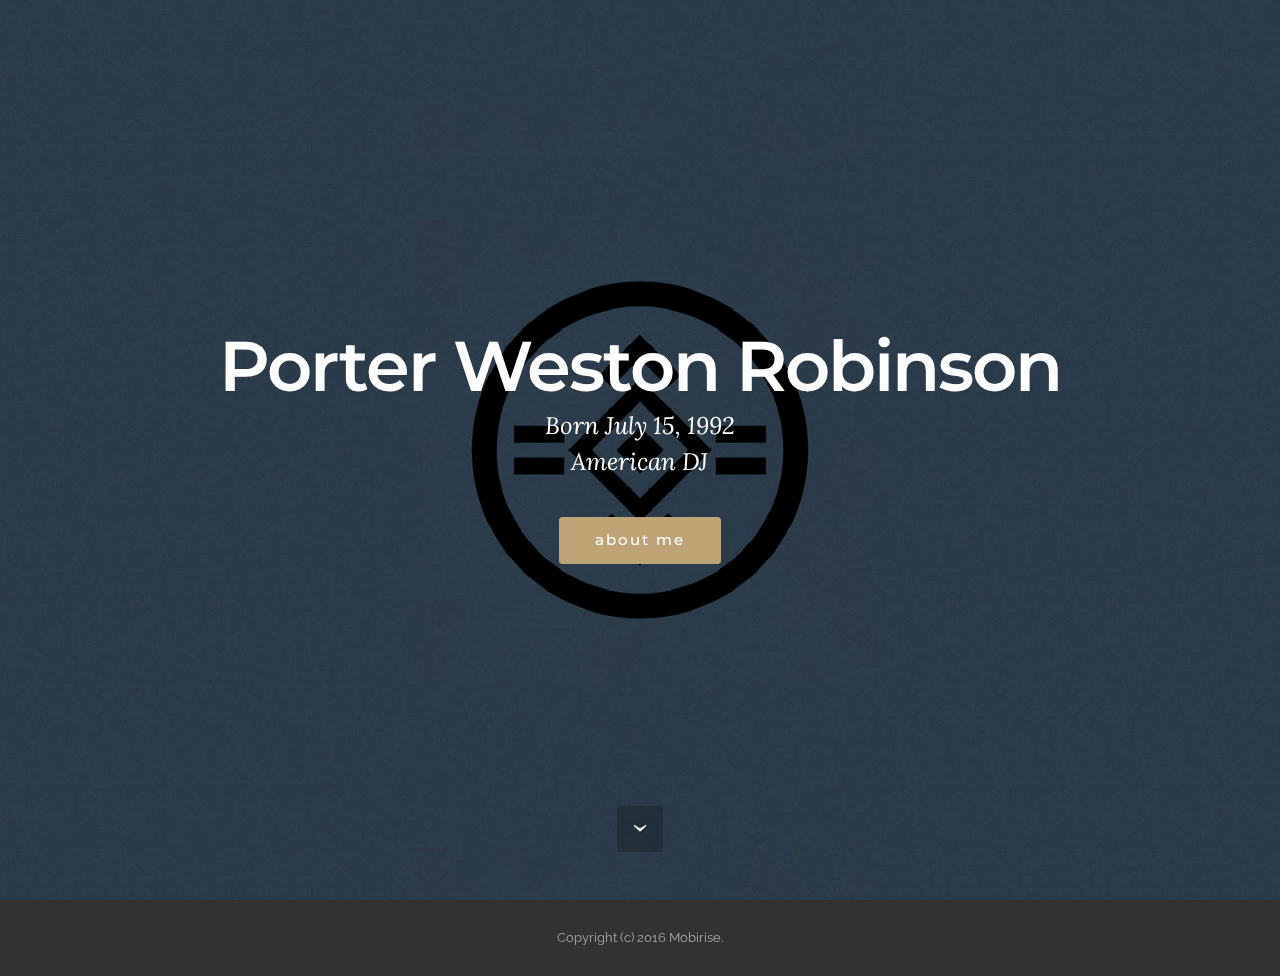
==== commit c997f7b5: "Add files via upload" ====
--- a/index.html
+++ b/index.html
@@ -25,7 +25,7 @@
   
 </head>
 <body>
-<section class="mbr-section mbr-section-hero mbr-section-full mbr-parallax-background mbr-section-with-arrow" id="header1-1" style="background-image: url(assets/images/worlds4-2000x1124-93.jpg);">
+<section class="mbr-section mbr-section-hero mbr-section-full mbr-parallax-background mbr-section-with-arrow" id="header1-1" style="background-image: url(assets/images/vmd60917ksex-2000x1125-81.png);">
 
     
 
@@ -47,7 +47,7 @@
 
 </section>
 
-<section class="engine"><a rel="external" href="https://mobirise.com">best wysiwyg web page maker software</a></section><footer class="mbr-small-footer mbr-section mbr-section-nopadding" id="footer1-2" style="background-color: rgb(50, 50, 50); padding-top: 1.75rem; padding-bottom: 1.75rem;">
+<section class="engine"><a rel="external" href="https://mobirise.com">top offline web site creator software</a></section><footer class="mbr-small-footer mbr-section mbr-section-nopadding" id="footer1-2" style="background-color: rgb(50, 50, 50); padding-top: 1.75rem; padding-bottom: 1.75rem;">
     
     <div class="container">
         <p class="text-xs-center">Copyright (c) 2016 Mobirise.</p>
